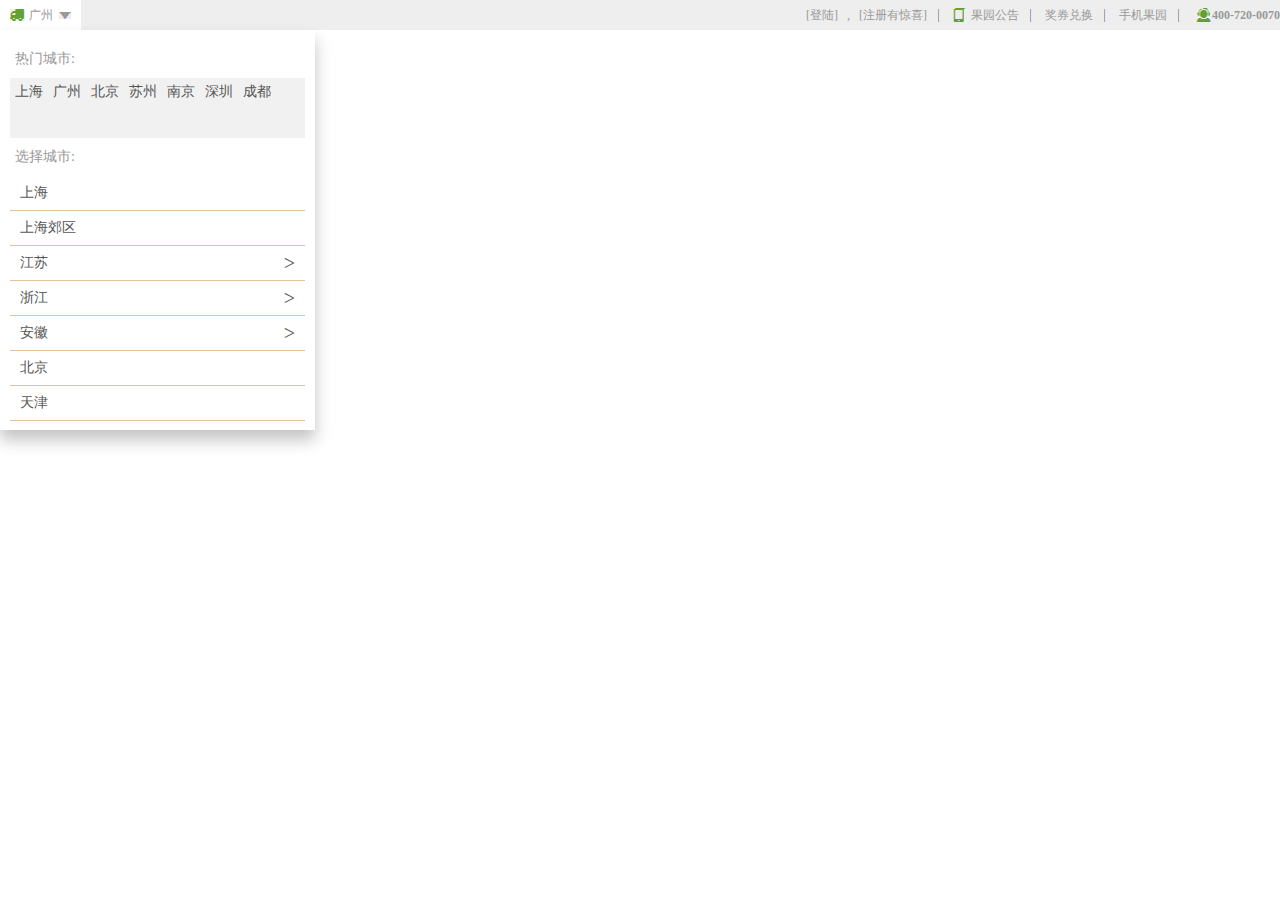
==== src/html/index.html @ c917e07a "导航开始" ====
<!DOCTYPE html>
<html lang="en">
<head>
	<meta charset="UTF-8">
	<title>天天果园首页</title>
	<link rel="stylesheet" type="text/css" href="../css/common.css">
	<link rel="stylesheet" type="text/css" href="../css/index.css">
	<style>
	
	</style>

	<script src="../assets/jquery-1.12.0.js"></script>
	<script src="../js/common.js"></script>
	<script>

	</script>
</head>
<body>
	<!---------------------------------------------head------------------>
	<div class="head">
		<div class="headcon">
			<div class="head-left">
				<i><img src="../img/car.jpg"></i>
				<span>广州</span>
				<b><img src="../img/sanjiao.jpg"></b>
			</div>
			<h4>400-720-0070</h4>
			<ul class="headnav">
				<li><a href="#">[登陆]</a> &nbsp   , &nbsp    [注册有惊喜]</li>
				<li class="hideli"><a href="#"><img src="../img/phone.jpg">果园公告</a>
					<div class="guoranhide">
                        <ul >
                                <li>
	                                <a href="http://www.fruitday.com/notice/detail/806" target="_blank"> 天天果园400热线系统升级恢复公告</a>
	                                <em>new</em>                            
                                </li>
                                <li>
	                                <a href="http://www.fruitday.com/notice/detail/805" target="_blank"> 天天果园400热线系统升级公告</a>
	                                <em>new</em>                            
                                </li>
                                <li>
	                                <a href="http://www.fruitday.com/notice/detail/804" target="_blank">全仓充值活动调整公告</a>
	                                <em>new</em>                            
                                </li>
                        </ul>
                        <div><a href="http://www.fruitday.com/notice" target="_blank">查看更多 &gt;</a>
                        </div>
                    </div>
				</li>
				<li><a href="#">奖券兑换</a></li>
				<li class="hideli"><a href="#">手机果园</a>
					<div class="shoujihide">
                        <div>
                            <span>下载果园app,即享果园特价商品</span>
                            
                        </div>
                        <dl>
                            <dt>
                                <img src="../img/guan_ewcode2.jpg" >
                            </dt>
                            <dd>
                                    <img src="../img/guan_btn01.jpg">
                                    <img src="../img/guan_btn02.jpg" alt="">                     
                            </dd>
                        </dl>
                        <dl>
                            <dt>
                                <img src="../img/guan_ewcode1.jpg" >
                            </dt>
                            <dd>
                                <span>关注果园微信</span>
                                优惠信息实时掌握
                            </dd>
                        </dl>
                    </div>
				</li>
			</ul>
            <div id="boxcity">
                <h5>热门城市:</h5>
                <ul class="hotcity">
                    <li>
                        <a href="#">上海</a>
                    </li>
                    <li>
                        <a href="#">广州</a>
                    </li>
                                 <li>
                        <a href="#">北京</a>
                    </li>
                                 <li>
                        <a href="#">苏州</a>
                    </li>
                                 <li>
                        <a href="#">南京</a>
                    </li>
                                 <li>
                        <a href="#">深圳</a>
                    </li>
                                        <li>
                        <a href="#">成都</a>
                    </li>
                </ul>
                <h5>选择城市:</h5>
                <ul class="choosecity">
                    <li>
                        <a href="#" data-id="106092">上海</a>
                    </li>
                    <li>
                        <a href="#" data-id="145855">上海郊区</a>
                    </li>
                    <li>
                        <a href="#" class="provicesel">
                            <span >
                            	>
                            </span>
                            江苏
                        </a>
                        <div class="citysel">
                                                        <a href="#" >常州</a>
                                                        <a href="#" >淮安</a>
                                                        <a href="#" >连云港</a>
                                                        <a href="#" >南京</a>
                                                        <a href="#" >南通</a>
                                                        <a href="#" >苏州</a>
                                                        <a href="#" >泰州</a>
                                                        <a href="#" >无锡</a>
                                                        <a href="#" >宿迁</a>
                                                        <a href="#" >徐州</a>
                                                        <a href="#" >盐城</a>
                                                        <a href="#" >扬州</a>
                                                        <a href="#" >镇江</a>
                                                    </div>
                    </li>
                    <li>
                        <a href="#" class="provicesel">
                            <span >
                            	>
                            </span>
                            浙江
                        </a>
                        <div class="citysel">
                                                        <a href="#">杭州</a>
                                                        <a href="#">湖州</a>
                                                        <a href="#">嘉兴</a>
                                                        <a href="#">金华</a>
                                                        <a href="#"">丽水</a>
                                                        <a href="#">宁波</a>
                                                        <a href="#">衢州</a>
                                                        <a href="#">绍兴</a>
                                                        <a href="#">台州</a>
                                                        <a href="#">温州</a>
                                                        <a href="#">舟山</a>
                        </div>
                    </li>
                    <li>
                        <a href="#" class="provicesel">
                            <span >
                            	>
                            </span>
                            安徽
                        </a>
                        <div class="citysel">
                                                        <a href="">安庆</a>
                                                        <a href="">蚌埠</a>
                                                        <a href="">亳州</a>
                                                        <a href="">池州</a>
                                                        <a href="">滁州</a>
                                                        <a href="">阜阳</a>
                                                        <a href="">合肥</a>
                                                        <a href="">淮北</a>
                                                        <a href="">淮南</a>
                                                        <a href="">黄山</a>
                                                        <a href="">六安</a>
                                                        <a href="">马鞍山</a>
                                                        <a href="">铜陵</a>
                                                        <a href="">芜湖</a>
                                                        <a href="">宿州</a>
                                                        <a href="">宣城</a>
                        </div>
                    </li>
                                                                                <li>
                        <a href="#" data-id="143949">北京</a>
                    </li>
                                                                                <li>
                        <a href="#" data-id="144005">天津</a>
                    </li>
                                                                                <li>
                        <a href="#" class="provicesel">
                            <span >
                            	>
                            </span>
                            河北
                        </a>
                        <div class="citysel">
                                                        <a href="#">石家庄</a>
                                                        <a href="#">廊坊</a>
                                                        <a href="#">承德</a>
                                                        <a href="#">唐山</a>
                                                        <a href="#">保定</a>
                                                        <a href="#">沧州</a>
                                                        <a href="#">邯郸</a>
                                                        <a href="#">衡水</a>
                                                        <a href="#">秦皇岛</a>
                                                        <a href="#">邢台</a>
                                                        <a href="#">张家口</a>
                        </div>
                    </li>
                    <li>
                        <a href="#" class="provicesel">
                            <span >
                            	>
                            </span>
                            广东
                        </a>
                        <div class="citysel">
                                                        <a href="#">深圳</a>
                                                        <a href="#">广州</a>
                                                        <a href="#">珠海</a>
                                                        <a href="#">汕头</a>
                                                        <a href="#">韶关</a>
                                                        <a href="#">佛山</a>
                                                        <a href="#">江门</a>
                                                        <a href="#">湛江</a>
                                                        <a href="#">茂名</a>
                                                        <a href="#">肇庆</a>
                                                        <a href="#">惠州</a>
                                                        <a href="#">梅州</a>
                                                        <a href="#">汕尾</a>
                                                        <a href="#">河源</a>
                                                        <a href="#">阳江</a>
                                                        <a href="#">清远</a>
                                                        <a href="#">东莞</a>
                                                        <a href="#">中山</a>
                                                        <a href="#">揭阳</a>
                                                        <a href="#">云浮</a>
                                                        <a href="#">潮州</a>
                        </div>
                    </li>
                    <li>
                        <a href="#" class="provicesel">
                            <span >
                            	>
                            </span>
                            四川
                        </a>
                        <div class="citysel">
                                                        <a href="">成都</a>
                                                        <a href="">巴中</a>
                                                        <a href="">达州</a>
                                                        <a href="">德阳</a>
                                                        <a href="">广安</a>
                                                        <a href="">广元</a>
                                                        <a href="">乐山</a>
                                                        <a href="">泸州</a>
                                                        <a href="">眉山</a>
                                                        <a href="">绵阳</a>
                                                        <a href="">南充</a>
                                                        <a href="">内江</a>
                                                        <a href="">遂宁</a>
                                                        <a href="">宜宾</a>
                                                        <a href="">资阳</a>
                                                        <a href="">自贡</a>
                                                        <a href="">雅安</a>
                        </div>
                    </li>
                    <li>
                        <a href="#">重庆</a>
                    </li>
                </ul>

            </div>
		</div>
	</div>

	<!---------------------------------------------nav------------------>

	<div class="nav">
		<div class="navcon">
			<h2>
				<a href="#"><img src="../img/logo.jpg"></a>
			</h2>
		</div>
	</div>








</body>
</html>
---- src/css/common.css ----
div,h1,h2,h3,h4,h5,h6,body,p,img,.headnav,li,table,tr,td,input,form,ol,dl,dd,dt,ul{margin:0;padding:0}
.headnav,li{list-style:none;}
a{text-decoration:none;}
body{font:12px "微软雅黑"}
h1,h2,h3,h4,h5,h6{font-weight:100;}
img{border:0;}

/**************************head***********************/
.head{width:100%;background:#eeeeee;}
.headcon{width:1280px ;margin: 0 auto; color: #999;height:30px ;position: relative;}
.head .head-left{width:81px ;height:30px ;float: left;text-align: center;line-height: 30px;}
.head .head-left i{position: absolute;left: 10px;top:2px;display: block; }
.head .head-left b{position: absolute;left: 59px;top:0px; display: block;}
.head .head-left:hover{background: #fff}
.head h4{float: right;line-height: 30px;font-weight: 800;background: url(../img/kefu.jpg) no-repeat left center;padding-left: 16px;}
.head .headnav{float: right;margin-right: 16px; }
.head .headnav .hideli {position: relative;}
.head .headnav .hideli .guoranhide{display:none;position: absolute;top: 30px;right: 0;width: 240px;max-height: 160px;padding: 10px 15px 5px;background: #fff;box-shadow: 0 10px 15px rgba(175,175,175,0.75);z-index: 10;overflow: hidden;}
.head .headnav .hideli .guoranhide li{width: 100%;height: 36px;border-bottom: 1px dashed #ddd;line-height: 36px;}
.head .headnav .hideli .guoranhide div{text-align: center;margin-bottom: 20px;line-height: 56px;}
.head .headnav .hideli .shoujihide{display:none;text-align: center;position: absolute;top: 30px;right: 0;width: 290px;height: 290px;padding: 10px 15px;background: #fff;box-shadow: 0 10px 15px rgba(175,175,175,0.75);z-index: 10;}
.head .headnav .hideli .shoujihide dl{margin:15px 0;padding-bottom: 15px;border-bottom: 1px solid #ddd;overflow: hidden;}
.head .headnav .hideli .shoujihide dt img{width: 100px;height: 100px;}
.head .headnav .hideli .shoujihide dd{float: right;width: 145px;}
.head .headnav .hideli .shoujihide dd img{margin:5px 0;}
.head .headnav .hideli .shoujihide dt{float: left;}
.head .headnav li {float: left;background: url(../img/libg.jpg) right center no-repeat;padding: 0 13px;line-height: 30px; }
.head .headnav li a{color: #999;}
.head .headnav li a:hover{text-decoration:underline;color: orange}
.head .headnav li img{float: left;margin-right:5px;margin-top: 8px }
.head .hideli:hover{background: #fff}
.head #boxcity{display: none; position: absolute;top: 30px;left: 0;width: 295px;height: 380px;padding: 10px;background: #fff;box-shadow: 0 10px 15px rgba(175,175,175,0.75);z-index: 10;overflow: auto;}
.head #boxcity  a{color:#555;font-size: 14px;}
.head #boxcity h5{color: #999;padding: 10px 5px;margin: 0;font-size: 14px;}
.head #boxcity .hotcity{background:#f1f1f1;height: 60px;}
.head #boxcity .hotcity li{float: left;margin:0 5px;padding: 5px 0;}
.head #boxcity .hotcity li a:hover{color: #23527c;text-decoration: underline;}
.head #boxcity .choosecity .citysel{display: none;}
.head #boxcity .choosecity  a{display: block;padding: 5px 10px;line-height: 24px;border-bottom: 1px solid #e2c299}
.head #boxcity .choosecity .citysel a{border-bottom: 1px dotted #e2c299}
.head #boxcity .choosecity span{float: right;font-size: 20px;}
.head #boxcity .choosecity a:hover{background:#eeeeee;color:#65a031;}
.head #boxcity .choosecity .citysel a:hover{background: #fff;}
/**************************nav***********************/
.nav{width:100%;background:#fff;}
.navcon{width:1280px ;margin: 0 auto;height:120px ;}
.navcon h2{padding: 23px 0 0 3px;float: left;margin-right: 48px;}
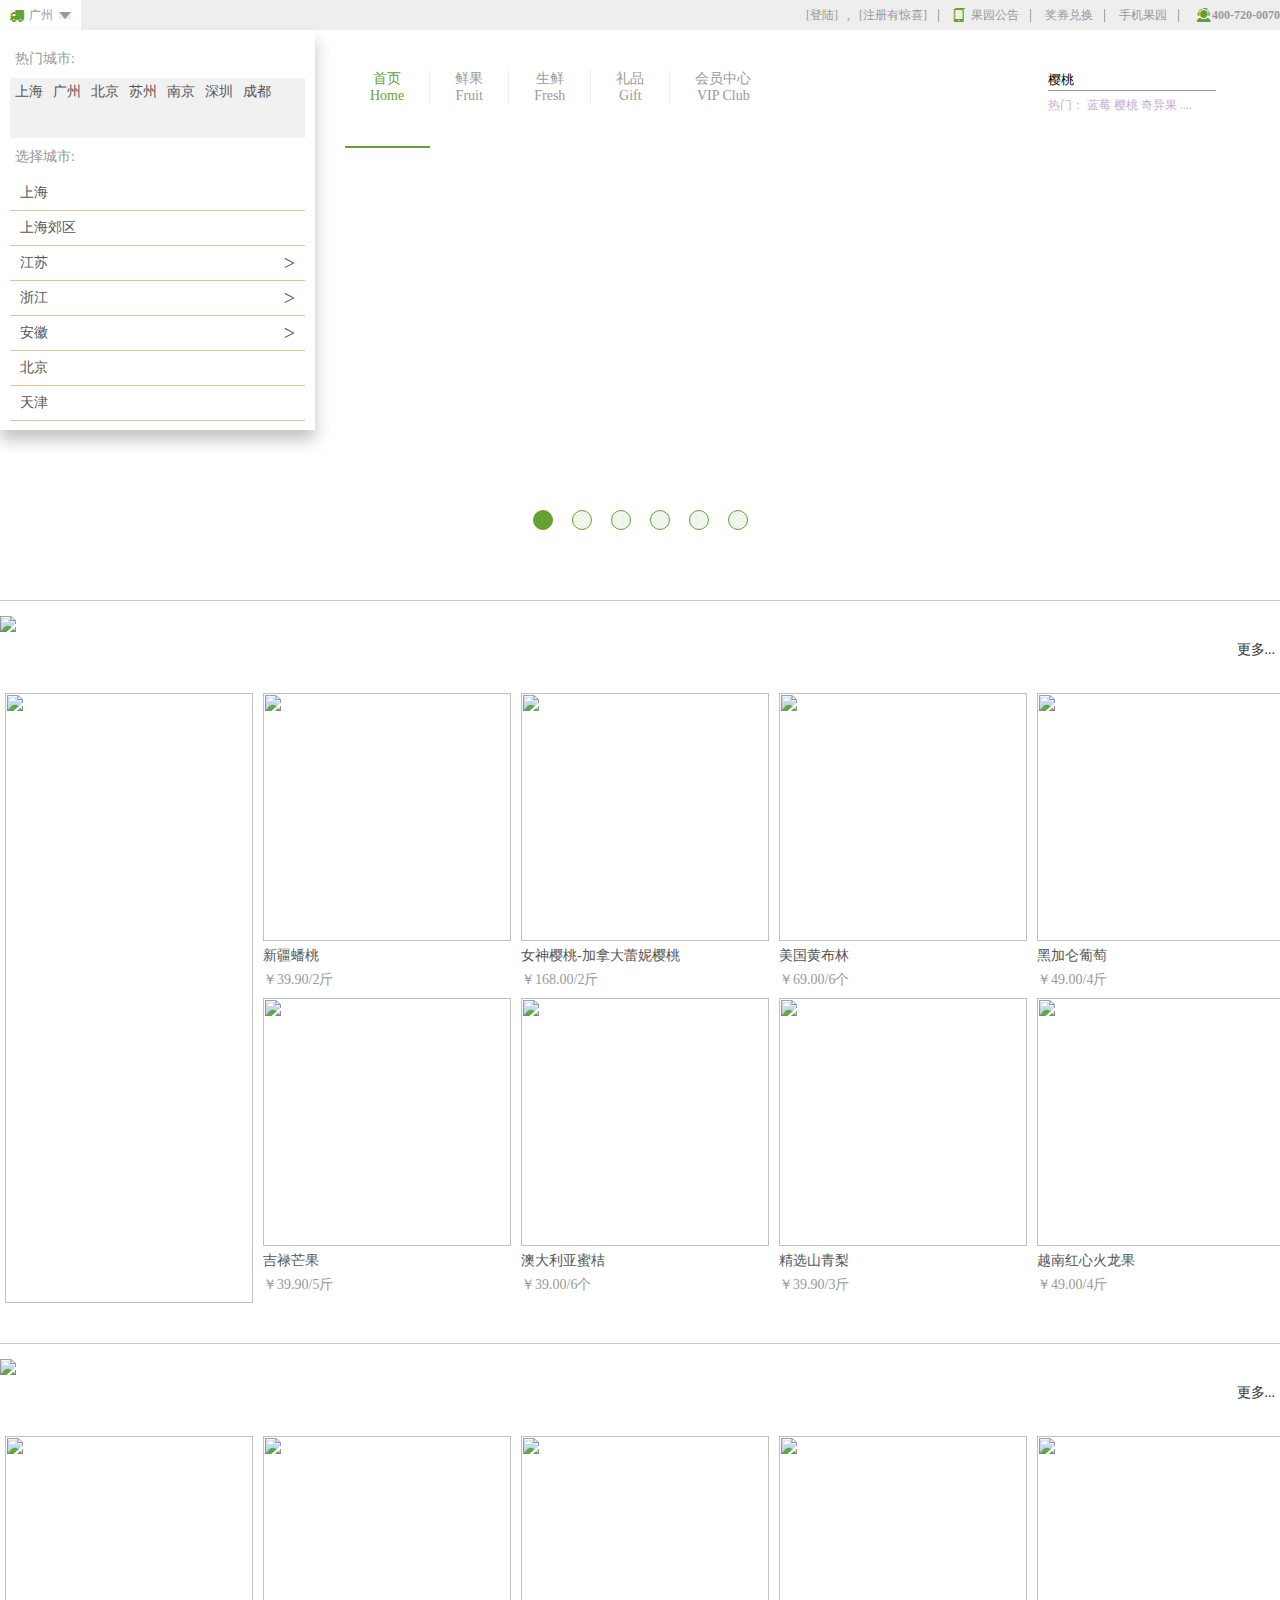
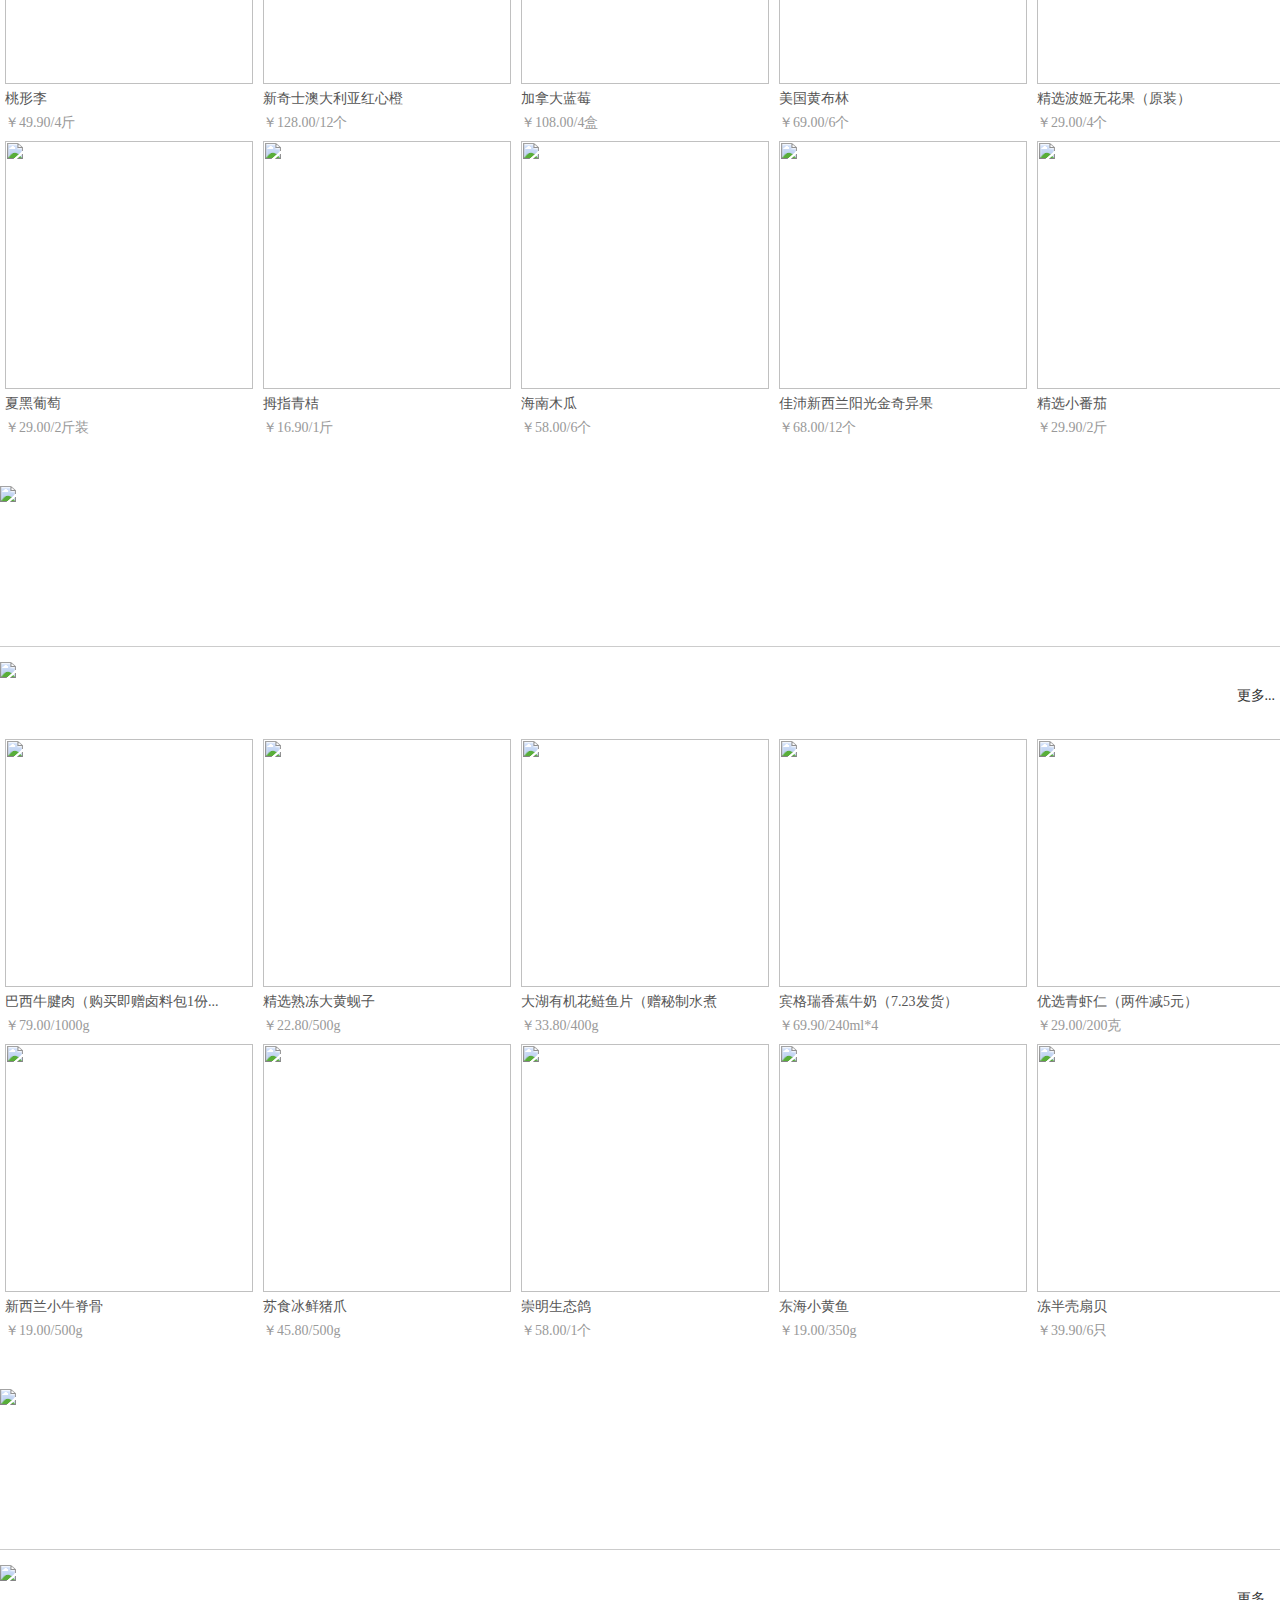
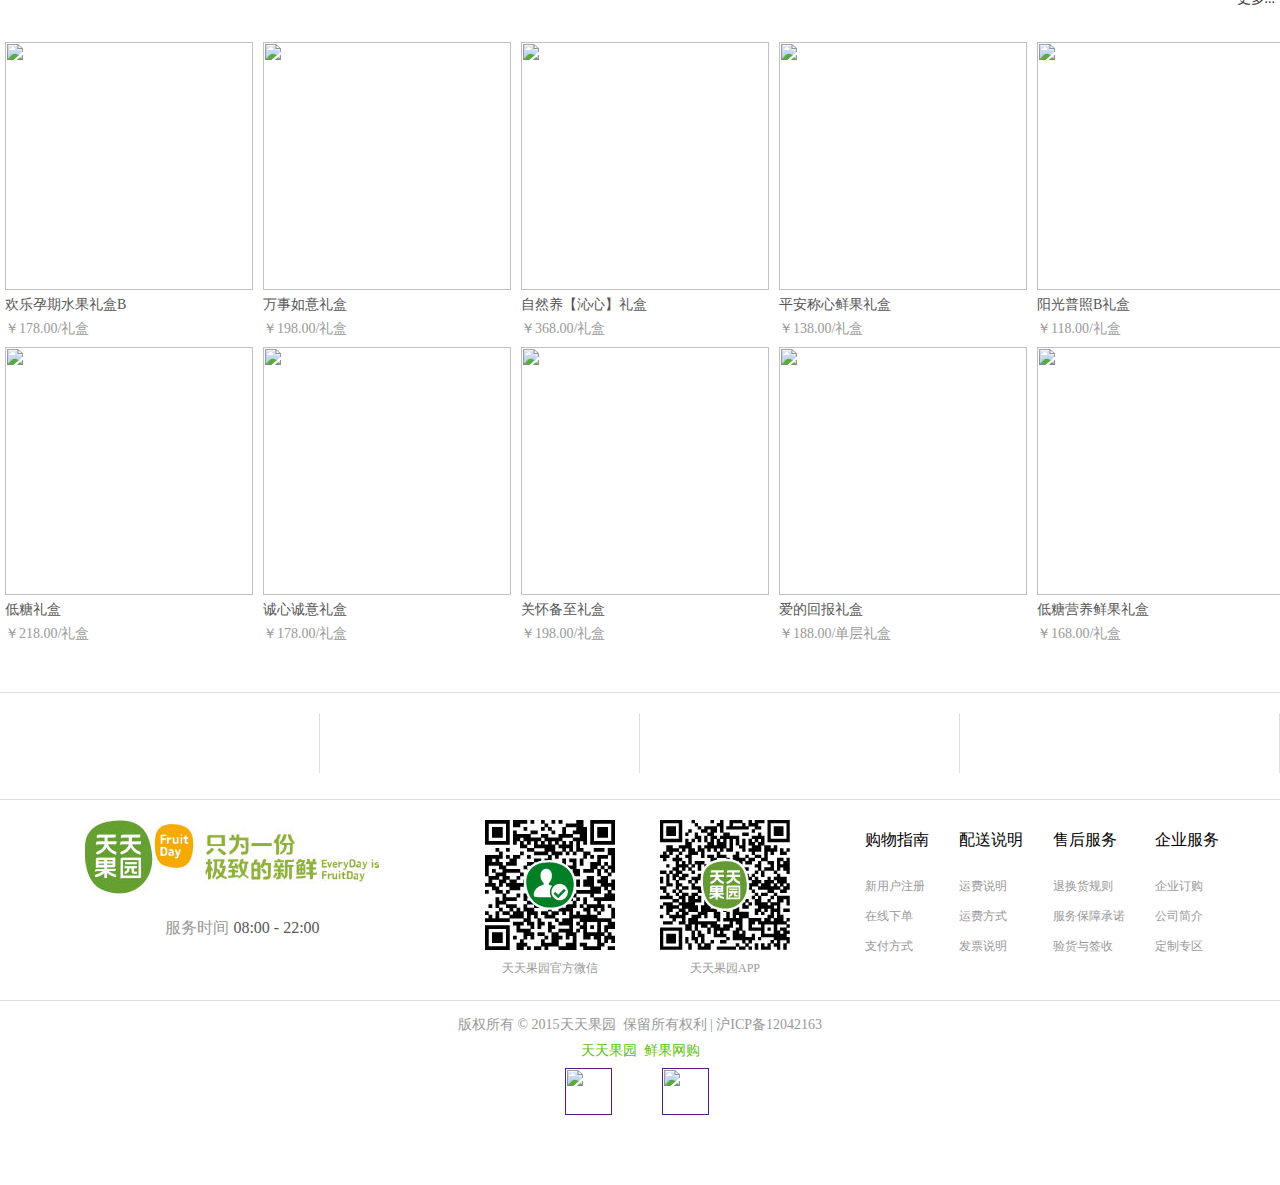
==== commit 8ea26815: "首页完成" ====
--- a/src/html/index.html
+++ b/src/html/index.html
@@ -3,6 +3,7 @@
 <head>
 	<meta charset="UTF-8">
 	<title>天天果园首页</title>
+	<!-- <link href="../css/bootstrap.min.css" rel="stylesheet">  -->
 	<link rel="stylesheet" type="text/css" href="../css/common.css">
 	<link rel="stylesheet" type="text/css" href="../css/index.css">
 	<style>
@@ -11,6 +12,7 @@
 
 	<script src="../assets/jquery-1.12.0.js"></script>
 	<script src="../js/common.js"></script>
+
 	<script>
 
 	</script>
@@ -21,7 +23,7 @@
 		<div class="headcon">
 			<div class="head-left">
 				<i><img src="../img/car.jpg"></i>
-				<span>广州</span>
+				<div id='address'>广州</div>
 				<b><img src="../img/sanjiao.jpg"></b>
 			</div>
 			<h4>400-720-0070</h4>
@@ -160,22 +162,22 @@
                             安徽
                         </a>
                         <div class="citysel">
-                                                        <a href="">安庆</a>
-                                                        <a href="">蚌埠</a>
-                                                        <a href="">亳州</a>
-                                                        <a href="">池州</a>
-                                                        <a href="">滁州</a>
-                                                        <a href="">阜阳</a>
-                                                        <a href="">合肥</a>
-                                                        <a href="">淮北</a>
-                                                        <a href="">淮南</a>
-                                                        <a href="">黄山</a>
-                                                        <a href="">六安</a>
-                                                        <a href="">马鞍山</a>
-                                                        <a href="">铜陵</a>
-                                                        <a href="">芜湖</a>
-                                                        <a href="">宿州</a>
-                                                        <a href="">宣城</a>
+                                                        <a href="#">安庆</a>
+                                                        <a href="#">蚌埠</a>
+                                                        <a href="#">亳州</a>
+                                                        <a href="#">池州</a>
+                                                        <a href="#">滁州</a>
+                                                        <a href="#">阜阳</a>
+                                                        <a href="#">合肥</a>
+                                                        <a href="#">淮北</a>
+                                                        <a href="#">淮南</a>
+                                                        <a href="#">黄山</a>
+                                                        <a href="#">六安</a>
+                                                        <a href="#">马鞍山</a>
+                                                        <a href="#">铜陵</a>
+                                                        <a href="#">芜湖</a>
+                                                        <a href="#">宿州</a>
+                                                        <a href="#">宣城</a>
                         </div>
                     </li>
                                                                                 <li>
@@ -244,23 +246,23 @@
                             四川
                         </a>
                         <div class="citysel">
-                                                        <a href="">成都</a>
-                                                        <a href="">巴中</a>
-                                                        <a href="">达州</a>
-                                                        <a href="">德阳</a>
-                                                        <a href="">广安</a>
-                                                        <a href="">广元</a>
-                                                        <a href="">乐山</a>
-                                                        <a href="">泸州</a>
-                                                        <a href="">眉山</a>
-                                                        <a href="">绵阳</a>
-                                                        <a href="">南充</a>
-                                                        <a href="">内江</a>
-                                                        <a href="">遂宁</a>
-                                                        <a href="">宜宾</a>
-                                                        <a href="">资阳</a>
-                                                        <a href="">自贡</a>
-                                                        <a href="">雅安</a>
+                                                        <a href="#">成都</a>
+                                                        <a href="#">巴中</a>
+                                                        <a href="#">达州</a>
+                                                        <a href="#">德阳</a>
+                                                        <a href="#">广安</a>
+                                                        <a href="#">广元</a>
+                                                        <a href="#">乐山</a>
+                                                        <a href="#">泸州</a>
+                                                        <a href="#">眉山</a>
+                                                        <a href="#">绵阳</a>
+                                                        <a href="#">南充</a>
+                                                        <a href="#">内江</a>
+                                                        <a href="#">遂宁</a>
+                                                        <a href="#">宜宾</a>
+                                                        <a href="#">资阳</a>
+                                                        <a href="#">自贡</a>
+                                                        <a href="#">雅安</a>
                         </div>
                     </li>
                     <li>
@@ -279,13 +281,708 @@
 			<h2>
 				<a href="#"><img src="../img/logo.jpg"></a>
 			</h2>
+            <ul>
+                <li class="firstli">
+                    <a href="http://www.fruitday.com/">
+                        首页
+                        <span>Home</span>
+                    </a> 
+                </li>
+                <li >
+                    <a href="http://www.fruitday.com/prolist/index/40" target="_blank">
+                        鲜果
+                        <span>Fruit</span>
+                    </a> 
+                </li>
+                <li >
+                    <a href="http://www.fruitday.com/prolist/index/277" target="_blank">
+                        生鲜
+                        <span>Fresh</span>
+                    </a>
+                    
+                </li>
+                <li >
+                    <a href="http://www.fruitday.com/prolist/index/43" target="_blank">
+                        礼品
+                        <span>Gift</span>
+                    </a>
+                    
+                </li>
+                <li class="lastli">
+                    <a href="http://www.fruitday.com/member/center" target="_blank">
+                        会员中心
+                        <span>VIP Club</span>
+                    </a>
+                    
+                </li>
+            </ul>
+            <div class="nav-right">
+            	
+                <div class="search">
+                    <input type="text"  value="樱桃">
+                    <input type='button' class="searchbutton">
+                    <div class="hotsearch">
+                        热门：
+                        <a href="http://www.fruitday.com/prolist/search/%E8%93%9D%E8%8E%93" target="_blank">蓝莓</a>
+                        <a href="http://www.fruitday.com/prolist/search/%E6%A8%B1%E6%A1%83" target="_blank">樱桃</a>
+                        <a href="http://www.fruitday.com/prolist/search/%E5%A5%87%E5%BC%82%E6%9E%9C" target="_blank">奇异果</a>
+                        <a href="http://www.fruitday.com/prolist/search/%E8%8D%94%E6%9E%9D" target="_blank">....</a>
+                    </div>                                    
+                </div>
+                <div class="buycar">
+                	
+                </div>
+            </div>
 		</div>
 	</div>
 
 
-
-
-
+	<!-------------------------------banner---------------------------->
+	<div id='indexbanner'>
+		<ul class="lunboul">
+			<li><a href="#"><img src="../img/banner1.jpg"></a></li>
+			<li><a href="#"><img src="../img/banner2.jpg"></a></li>
+			<li><a href="#"><img src="../img/banner3.jpg"></a></li>
+			<li><a href="#"><img src="../img/banner4.jpg"></a></li>
+			<li><a href="#"><img src="../img/banner5.jpg"></a></li>
+			<li><a href="#"><img src="../img/banner6.jpg"></a></li>
+		</ul>
+		<ul class='slidebtn'>
+			<li class="active">&nbsp;</li>
+			<li>&nbsp;</li>
+			<li>&nbsp;</li>
+			<li>&nbsp;</li>
+			<li>&nbsp;</li>
+			<li>&nbsp;</li>
+		</ul>
+	</div>
+
+	<!-------------------------------lazy---------------------------->
+	<div class="lazy">
+		<div class="lazycon">
+			<a href="#"><img src="../img/lazy1.jpg" alt=""></a>
+			<a href="#"><img src="../img/lazy2.jpg" alt=""></a>
+			<a href="#"><img src="../img/lazy3.jpg" alt=""></a>
+			<a href="#"><img class='lastimg' src="../img/lazy4.jpg" alt=""></a>
+		</div>
+	</div>
+
+	<!-------------------------------fruitintr---------------------------->
+	<div class="fruitintr">
+		<img src="../img/guan_t1.png">
+		<a href="#">更多...</a>
+	</div>
+	<!-------------------------------fruit-tui---------------------------->
+	<div class="fruit-tui">
+		<dl>
+			<dt><a class="biga" href="#"><img class="bigimg" src="../img/guoran_1.jpg" alt=""></a></dt>
+			
+		</dl>
+		<dl>
+			<dt><a href="#"><img src="../img/guoran_2.jpg" alt=""></a></dt>
+			<dd>				
+                <div class="s-name">
+                    新疆蟠桃
+                </div>
+                <div class="s-unit">
+                    ￥39.90/2斤
+                </div>
+                <div class="click-buycar">
+                </div>
+			</dd>
+		</dl>
+		<dl>
+			<dt><a href="#"><img src="../img/guoran_3.jpg" alt=""></a></dt>
+			<dd>
+				
+                    <div class="s-name">
+                        女神樱桃-加拿大蕾妮樱桃
+                    </div>
+                    <div class="s-unit">
+                        ￥168.00/2斤
+                    </div>
+                    <div class="click-buycar">
+            		</div>
+			</dd>
+		</dl>
+		<dl>
+			<dt><a href="#"><img src="../img/guoran_4.jpg" alt=""></a></dt>
+			<dd>
+                <div class="s-name">
+                    美国黄布林
+                </div>
+                <div class="s-unit">
+                    ￥69.00/6个
+                </div>
+                <div class="click-buycar">
+            		</div>
+			</dd>
+		</dl>
+		<dl>
+			<dt><a href="#"><img src="../img/guoran_5.jpg" alt=""></a></dt>
+			<dd>
+                    <div class="s-name">
+                        黑加仑葡萄
+                    </div>
+                    <div class="s-unit">
+                        ￥49.00/4斤
+                    </div>
+                    <div class="click-buycar">
+            		</div>
+			</dd>
+		</dl>
+		<dl>
+			<dt><a href="#"><img src="../img/guoran_6.jpg" alt=""></a></dt>
+			<dd>
+                    <div class="s-name">
+                        吉禄芒果
+                    </div>
+                    <div class="s-unit">
+                        ￥39.90/5斤
+                    </div>
+                    <div class="click-buycar">
+            		</div>
+			</dd>
+		</dl>
+		<dl>
+			<dt><a href="#"><img src="../img/guoran_7.jpg" alt=""></a></dt>
+			<dd>
+				 <div class="s-name">
+                        澳大利亚蜜桔
+                    </div>
+                    <div class="s-unit">
+                        ￥39.00/6个
+                    </div>
+                    <div class="click-buycar">
+            		</div>
+			</dd>
+		</dl>
+		<dl>
+			<dt><a href="#"><img src="../img/guoran_8.jpg" alt=""></a></dt>
+			<dd>
+
+                    <div class="s-name">
+                        精选山青梨
+                    </div>
+                    <div class="s-unit">
+                        ￥39.90/3斤
+                    </div>
+                    <div class="click-buycar">
+            		</div>
+			</dd>
+		</dl>
+		<dl>
+			<dt><a href="#"><img src="../img/guoran_9.jpg" alt=""></a></dt>
+			<dd>
+                    <div class="s-name">
+                        越南红心火龙果
+                    </div>
+                    <div class="s-unit">
+                        ￥49.00/4斤
+                    </div>
+                    <div class="click-buycar">
+            		</div>
+			</dd>
+		</dl>
+	</div>
+	<!-------------------------------fruitintr---------------------------->
+	<div class="fruitintr">
+		<img src="../img/guan_t2.png">
+		<a href="#">更多...</a>
+	</div>
+
+	<!-------------------------------fruit-tui---------------------------->
+	<div class="fruit-tui">
+		<dl>
+			<dt><a href="#"><img src="../img/xianguo_1.jpg" alt=""></a></dt>
+			<dd>				
+                <div class="s-name">
+                    桃形李
+                </div>
+                <div class="s-unit">
+                    ￥49.90/4斤
+                </div>
+                <div class="click-buycar">
+            		</div>
+			</dd>
+		</dl>
+		<dl>
+			<dt><a href="#"><img src="../img/xianguo_2.jpg" alt=""></a></dt>
+			<dd>				
+                <div class="s-name">
+                    新奇士澳大利亚红心橙
+                </div>
+                <div class="s-unit">
+                    ￥128.00/12个
+                </div>
+                <div class="click-buycar">
+            		</div>   
+			</dd>
+		</dl>
+		<dl>
+			<dt><a href="#"><img src="../img/xianguo_3.jpg" alt=""></a></dt>
+			<dd>
+				
+                    <div class="s-name">
+                        加拿大蓝莓
+                    </div>
+                    <div class="s-unit">
+                        ￥108.00/4盒
+                    </div>
+                    <div class="click-buycar">
+            		</div>
+			</dd>
+		</dl>
+		<dl>
+			<dt><a href="#"><img src="../img/xianguo_4.jpg" alt=""></a></dt>
+			<dd>
+                <div class="s-name">
+                    美国黄布林
+                </div>
+                <div class="s-unit">
+                    ￥69.00/6个
+                </div>
+                <div class="click-buycar">
+            		</div>
+			</dd>
+		</dl>
+		<dl>
+			<dt><a href="#"><img src="../img/xianguo_5.jpg" alt=""></a></dt>
+			<dd>
+                    <div class="s-name">
+                       精选波姬无花果（原装）
+                    </div>
+                    <div class="s-unit">
+                        ￥29.00/4个
+                    </div>
+                    <div class="click-buycar">
+            		</div>
+			</dd>
+		</dl>
+		<dl>
+			<dt><a href="#"><img src="../img/xianguo_6.jpg" alt=""></a></dt>
+			<dd>
+                    <div class="s-name">
+                        夏黑葡萄
+                    </div>
+                    <div class="s-unit">
+                        ￥29.00/2斤装
+                    </div>
+                    <div class="click-buycar">
+            		</div>
+			</dd>
+		</dl>
+		<dl>
+			<dt><a href="#"><img src="../img/xianguo_7.jpg" alt=""></a></dt>
+			<dd>
+				 <div class="s-name">
+                        拇指青桔 
+                    </div>
+                    <div class="s-unit">
+                        ￥16.90/1斤
+                    </div>
+                    <div class="click-buycar">
+            		</div>
+			</dd>
+		</dl>
+		<dl>
+			<dt><a href="#"><img src="../img/xianguo_8.jpg" alt=""></a></dt>
+			<dd>
+
+                    <div class="s-name">
+                        海南木瓜
+                    </div>
+                    <div class="s-unit">
+                        ￥58.00/6个
+                    </div>
+                    <div class="click-buycar">
+            		</div>
+			</dd>
+		</dl>
+		<dl>
+			<dt><a href="#"><img src="../img/xianguo_9.jpg" alt=""></a></dt>
+			<dd>
+                    <div class="s-name">
+                        佳沛新西兰阳光金奇异果
+                    </div>
+                    <div class="s-unit">
+                        ￥68.00/12个
+                    </div>
+                    <div class="click-buycar">
+            		</div>
+			</dd>
+		</dl>
+		<dl>
+			<dt><a href="#"><img src="../img/xianguo_10.jpg" alt=""></a></dt>
+			<dd>				
+                <div class="s-name">
+                    精选小番茄 
+                </div>
+                <div class="s-unit">
+                    ￥29.90/2斤
+                </div>
+                <div class="click-buycar">
+            		</div>
+			</dd>
+		</dl>
+	</div>
+	<!-------------------------------fruitad---------------------------->
+	<div class="fruitad">
+		<a href="#"><img src="../img/ad_1.jpg"></a>
+	</div>
+	<!-------------------------------fruitintr---------------------------->
+	<div class="fruitintr">
+		<img src="../img/guan_t3.png">
+		<a href="#">更多...</a>
+	</div>
+	<!-------------------------------fruit-tui---------------------------->
+	<div class="fruit-tui">
+		<dl>
+			<dt><a href="#"><img src="../img/meat_1.jpg" alt=""></a></dt>
+			<dd>				
+                <div class="s-name">
+                    巴西牛腱肉（购买即赠卤料包1份...
+                </div>
+                <div class="s-unit">
+                    ￥79.00/1000g 
+                </div>
+                <div class="click-buycar">
+            		</div>
+			</dd>
+		</dl>
+		<dl>
+			<dt><a href="#"><img src="../img/meat_2.jpg" alt=""></a></dt>
+			<dd>				
+                <div class="s-name">
+                    精选熟冻大黄蚬子
+                </div>
+                <div class="s-unit">
+                    ￥22.80/500g 
+                </div>
+                <div class="click-buycar">
+            		</div>   
+			</dd>
+		</dl>
+		<dl>
+			<dt><a href="#"><img src="../img/meat_3.jpg" alt=""></a></dt>
+			<dd>
+				
+                    <div class="s-name">
+                        大湖有机花鲢鱼片（赠秘制水煮
+                    </div>
+                    <div class="s-unit">
+                        ￥33.80/400g 
+                    </div>
+                    <div class="click-buycar">
+            		</div>
+			</dd>
+		</dl>
+		<dl>
+			<dt><a href="#"><img src="../img/meat_4.jpg" alt=""></a></dt>
+			<dd>
+                <div class="s-name">
+                    宾格瑞香蕉牛奶（7.23发货）
+                </div>
+                <div class="s-unit">
+                    ￥69.90/240ml*4
+                </div>
+                <div class="click-buycar">
+            		</div>
+			</dd>
+		</dl>
+		<dl>
+			<dt><a href="#"><img src="../img/meat_5.jpg" alt=""></a></dt>
+			<dd>
+                    <div class="s-name">
+                       优选青虾仁（两件减5元）
+                    </div>
+                    <div class="s-unit">
+                        ￥29.00/200克
+                    </div>
+                    <div class="click-buycar">
+            		</div>
+			</dd>
+		</dl>
+		<dl>
+			<dt><a href="#"><img src="../img/meat_6.jpg" alt=""></a></dt>
+			<dd>
+                    <div class="s-name">
+                        新西兰小牛脊骨 
+                    </div>
+                    <div class="s-unit">
+                        ￥19.00/500g
+                    </div>
+                    <div class="click-buycar">
+            		</div>
+			</dd>
+		</dl>
+		<dl>
+			<dt><a href="#"><img src="../img/meat_7.jpg" alt=""></a></dt>
+			<dd>
+				 <div class="s-name">
+                        苏食冰鲜猪爪  
+                    </div>
+                    <div class="s-unit">
+                        ￥45.80/500g 
+                    </div>
+                    <div class="click-buycar">
+            		</div>
+			</dd>
+		</dl>
+		<dl>
+			<dt><a href="#"><img src="../img/meat_8.jpg" alt=""></a></dt>
+			<dd>
+
+                    <div class="s-name">
+                        崇明生态鸽 
+                    </div>
+                    <div class="s-unit">
+                        ￥58.00/1个
+                    </div>
+                    <div class="click-buycar">
+            		</div>
+			</dd>
+		</dl>
+		<dl>
+			<dt><a href="#"><img src="../img/meat_9.jpg" alt=""></a></dt>
+			<dd>
+                    <div class="s-name">
+                        东海小黄鱼
+                    </div>
+                    <div class="s-unit">
+                        ￥19.00/350g
+                    </div>
+                    <div class="click-buycar">
+            		</div>
+			</dd>
+		</dl>
+		<dl>
+			<dt><a href="#"><img src="../img/meat_10.jpg" alt=""></a></dt>
+			<dd>				
+                <div class="s-name">
+                    冻半壳扇贝 
+                </div>
+                <div class="s-unit">
+                    ￥39.90/6只
+                </div>
+                <div class="click-buycar">
+            		</div>
+			</dd>
+		</dl>
+	</div>
+	<!-------------------------------fruitad---------------------------->
+	<div class="fruitad">
+		<a href="#"><img src="../img/ad_2.jpg"></a>
+	</div>
+	<!-------------------------------fruitintr---------------------------->
+	<div class="fruitintr">
+		<img src="../img/guan_t4.png">
+		<a href="#">更多...</a>
+	</div>
+		<!-------------------------------fruit-tui---------------------------->
+	<div class="fruit-tui">
+		<dl>
+			<dt><a href="#"><img src="../img/giftcar_1.jpg" alt=""></a></dt>
+			<dd>				
+                <div class="s-name">
+                    欢乐孕期水果礼盒B 
+                </div>
+                <div class="s-unit">
+                    ￥178.00/礼盒  
+                </div>
+                <div class="click-buycar">
+            		</div>
+			</dd>
+		</dl>
+		<dl>
+			<dt><a href="#"><img src="../img/giftcar_2.jpg" alt=""></a></dt>
+			<dd>				
+                <div class="s-name">
+                    万事如意礼盒 
+                </div>
+                <div class="s-unit">
+                    ￥198.00/礼盒  
+                </div>
+                <div class="click-buycar">
+            		</div>   
+			</dd>
+		</dl>
+		<dl>
+			<dt><a href="#"><img src="../img/giftcar_3.jpg" alt=""></a></dt>
+			<dd>
+				
+                    <div class="s-name">
+                        自然养【沁心】礼盒 
+                    </div>
+                    <div class="s-unit">
+                        ￥368.00/礼盒 
+                    </div>
+                    <div class="click-buycar">
+            		</div>
+			</dd>
+		</dl>
+		<dl>
+			<dt><a href="#"><img src="../img/giftcar_4.jpg" alt=""></a></dt>
+			<dd>
+                <div class="s-name">
+                    平安称心鲜果礼盒
+                </div>
+                <div class="s-unit">
+                    ￥138.00/礼盒
+                </div>
+                <div class="click-buycar">
+            		</div>
+			</dd>
+		</dl>
+		<dl>
+			<dt><a href="#"><img src="../img/giftcar_5.jpg" alt=""></a></dt>
+			<dd>
+                    <div class="s-name">
+                       阳光普照B礼盒 
+                    </div>
+                    <div class="s-unit">
+                        ￥118.00/礼盒
+                    </div>
+                    <div class="click-buycar">
+            		</div>
+			</dd>
+		</dl>
+		<dl>
+			<dt><a href="#"><img src="../img/giftcar_6.jpg" alt=""></a></dt>
+			<dd>
+                    <div class="s-name">
+                        低糖礼盒  
+                    </div>
+                    <div class="s-unit">
+                        ￥218.00/礼盒 
+                    </div>
+                    <div class="click-buycar">
+            		</div>
+			</dd>
+		</dl>
+		<dl>
+			<dt><a href="#"><img src="../img/giftcar_7.jpg" alt=""></a></dt>
+			<dd>
+				 <div class="s-name">
+                        诚心诚意礼盒   
+                    </div>
+                    <div class="s-unit">
+                        ￥178.00/礼盒 
+                    </div>
+                    <div class="click-buycar">
+            		</div>
+			</dd>
+		</dl>
+		<dl>
+			<dt><a href="#"><img src="../img/giftcar_8.jpg" alt=""></a></dt>
+			<dd>
+
+                    <div class="s-name">
+                       关怀备至礼盒 
+                    </div>
+                    <div class="s-unit">
+                        ￥198.00/礼盒
+                    </div>
+                    <div class="click-buycar">
+            		</div>
+			</dd>
+		</dl>
+		<dl>
+			<dt><a href="#"><img src="../img/giftcar_9.jpg" alt=""></a></dt>
+			<dd>
+                    <div class="s-name">
+                        爱的回报礼盒 
+                    </div>
+                    <div class="s-unit">
+                        ￥188.00/单层礼盒
+                    </div>
+                    <div class="click-buycar">
+            		</div>
+			</dd>
+		</dl>
+		<dl>
+			<dt><a href="#"><img src="../img/giftcar_10.jpg" alt=""></a></dt>
+			<dd>				
+                <div class="s-name">
+                    低糖营养鲜果礼盒 
+                </div>
+                <div class="s-unit">
+                    ￥168.00/礼盒 
+                </div>
+                <div class="click-buycar">
+            		</div>
+			</dd>
+		</dl>
+	</div>
+	<!------------------------------liucheng---------------------------->
+	<div class="liucheng">
+		<ul>
+			<li class="list1"></li>
+			<li class="list2"></li>
+			<li class="list3"></li>
+			<li class="list4"></li>
+		</ul>
+	</div>
+	<!------------------------------foot-link---------------------------->
+	<div class="foot-link">
+		<div class="block4">
+                <div class="logo"></div>
+                <div class="tel"><img src="../img/guan_tel.png" alt=""></div>
+                <div class="servertime"><span class="font-color">服务时间</span> 08:00 - 22:00</div>
+        </div>
+        <ul class="block2 ">
+                <li><img src="../img/guan_ewcode1.jpg"><span>天天果园官方微信</span></li>
+                <li><img src="../img/guan_ewcode2.jpg"><span>天天果园APP</span></li>
+        </ul>
+        <ul class="block3">
+                <li><h4>购物指南</h4><a href="#">新用户注册</a><a href="#">在线下单</a><a href="#">支付方式</a></li>
+                <li><h4>配送说明</h4><a href="#">运费说明</a><a href="#">运费方式</a><a href="#">发票说明</a></li>
+                <li><h4>售后服务</h4><a href="#">退换货规则</a><a href="#">服务保障承诺</a><a href="#">验货与签收</a></li>
+                <li><h4>企业服务</h4><a href="#">企业订购</a><a href="#">公司简介</a><a href="#">定制专区</a></li>
+        </ul>
+	</div>
+    <!------------------------------foot-foot---------------------------->
+    <div class="foot-foot">
+        <p >版权所有 © 2015天天果园&nbsp;&nbsp;保留所有权利 | 沪ICP备12042163</p>
+        <p class="p2">天天果园&nbsp;&nbsp;鲜果网购</p>
+        <p class="p3"><a href=""><img src="../img/guan_shgs.gif" alt=""><img src="../img/guan_wgdjp.png" alt=""></a></p>
+    </div>
+
+    <!------------------------------fixfoot---------------------------->
+    <div  class="toolbarfoot" >
+        <a href="#" class="kq"></a>
+        <a href="#" class="kf"></a>
+        <a href="#" class="return-top"></a>
+    </div>
+     <!------------------------------buycar---------------------------->
+    <div  id="buycar" >
+        
+        <div class="shop-top">
+                <img src="../img/cha.png" alt="">
+        </div>
+        <div class="shop-content">
+            <div class="succese"><div class="succese-p"></div>加入购物车成功！</div>
+            <!-- <p class="row2">
+                购物车中共
+                <em class="cartcount">134</em>
+                件商品 | 商品小计
+                <em class="cartprice">￥14521.80</em>
+            </p>
+            <div class="buy clearfix">
+                <div class="fr-buy pull-left">
+                    <a href="javascript:void(0);" onclick="closeCart();" class="btn btn-primary btn-lg active" role="button" title="点击此按钮，到下一步确认购买信息">继续购物</a>
+                </div>
+                <div class="fr-add pull-left">
+                    <a href="/cart" class="btn btn-primary btn-lg active" title="加入购物车" role="button">
+                        去结算
+                    </a></div>
+            </div>
+             -->
+        </div>
+
+    </div>
+    <div class="overlay">
+    </div>
 
 
 
--- a/src/css/common.css
+++ b/src/css/common.css
@@ -9,8 +9,8 @@
 .head{width:100%;background:#eeeeee;}
 .headcon{width:1280px ;margin: 0 auto; color: #999;height:30px ;position: relative;}
 .head .head-left{width:81px ;height:30px ;float: left;text-align: center;line-height: 30px;}
-.head .head-left i{position: absolute;left: 10px;top:2px;display: block; }
-.head .head-left b{position: absolute;left: 59px;top:0px; display: block;}
+.head .head-left i{position: absolute;left: 10px;top:10px;display: block; }
+.head .head-left b{position: absolute;left: 59px;top:12px; display: block;}
 .head .head-left:hover{background: #fff}
 .head h4{float: right;line-height: 30px;font-weight: 800;background: url(../img/kefu.jpg) no-repeat left center;padding-left: 16px;}
 .head .headnav{float: right;margin-right: 16px; }
@@ -26,7 +26,7 @@
 .head .headnav .hideli .shoujihide dt{float: left;}
 .head .headnav li {float: left;background: url(../img/libg.jpg) right center no-repeat;padding: 0 13px;line-height: 30px; }
 .head .headnav li a{color: #999;}
-.head .headnav li a:hover{text-decoration:underline;color: orange}
+.head .headnav li a:hover{text-decoration:underline;color: orange;float: left;}
 .head .headnav li img{float: left;margin-right:5px;margin-top: 8px }
 .head .hideli:hover{background: #fff}
 .head #boxcity{display: none; position: absolute;top: 30px;left: 0;width: 295px;height: 380px;padding: 10px;background: #fff;box-shadow: 0 10px 15px rgba(175,175,175,0.75);z-index: 10;overflow: auto;}
@@ -44,4 +44,54 @@
 /**************************nav***********************/
 .nav{width:100%;background:#fff;}
 .navcon{width:1280px ;margin: 0 auto;height:120px ;}
-.navcon h2{padding: 23px 0 0 3px;float: left;margin-right: 48px;}+.navcon h2{padding: 23px 0 0 3px;float: left;margin-right: 48px;}
+.navcon ul li a{text-align: center;padding: 0 25px;margin: 40px 0;color: #999;border-right: 1px solid #eee;float: left;font-size: 14px;}
+.nav ul li a span{display:block;}
+.nav ul li a:hover{background: #eee;text-decoration: none;}
+.nav ul .firstli a{color:#64a131;}
+.nav ul .firstli{border-bottom: 2px solid #64a131;height: 116px;overflow: hidden;float: left;}
+.nav ul .lastli a{border:0;}
+.nav .nav-right{margin-top: 40px;float: right;}
+.nav .nav-right .search{float: left;width: 180px;}
+.nav .nav-right .search input{border:none;float: left;width: 144px;border-bottom: 1px solid #999999;height: 20px;outline: none; }
+.nav .nav-right .search .searchbutton{float: left;background: #fff url(../img/search.jpg) no-repeat ;borde:none;width: 24px;height: 21px;}
+.nav .nav-right .search .hotsearch{float: left;color:#c2b0d3;margin-top:6px;}
+.nav .nav-right .search .hotsearch a{color:#c2b0d3;}
+.nav .nav-right .buycar{width: 37px;height: 40px;float: right;background:  url(../img/buycar.jpg);margin-right: 15px;}
+/****************************liucheng*************************/
+.liucheng {width: 1280px;margin: 0 auto;height: 66px;padding: 20px 0;border-top: 1px solid #ddd;border-bottom: 1px solid #ddd;}
+.liucheng li{width: 319px;height: 60px;border-right: 1px solid #ddd;text-align: center;float: left;}
+.liucheng .list1{background: url(../img/icon.png) 40px 0 no-repeat}
+.liucheng .list2{background: url(../img/icon.png) 40px -60px no-repeat;}
+.liucheng .list3{background: url(../img/icon.png) 40px -120px no-repeat;}
+.liucheng .list4{background: url(../img/icon.png) 40px -180px no-repeat;}
+/****************************foot-link*************************/
+.foot-link {width: 1280px;margin: 0 auto;padding: 20px 0;margin-bottom: 15px;border-bottom: 1px solid #ddd;min-height: 160px;}
+.foot-link .block4{float: left;margin: 0 85px;width: 315px;height: 145px;text-align: center;}
+.foot-link .block4 .logo{background: url(../img/logo.jpg) no-repeat;width: 315px;height: 82px;}
+.foot-link .block4 .tel{margin: 8px 0 8px 80px;overflow: hidden;}
+.foot-link .block4 .servertime{font-size: 16px;color:#555;}
+.foot-link .block4 .servertime span{color:#999;}
+.foot-link .block2 li{float: left; width: 130px; text-align: center; margin-right: 45px;color: #999;}
+.foot-link .block2 li img{margin-bottom:10px;}
+.foot-link .block3 li{float: left;margin-left:30px; }
+.foot-link .block3 li a{display: block;line-height: 30px;color:#999;}
+.foot-link .block3 li a:hover{text-decoration: underline;color: #64a131;}
+.foot-link .block3 li h4{font-size:16px;font-weight: 500px;margin: 10px 0 20px;}
+/****************************foot-foot*************************/
+.foot-foot {text-align: center;color:#999;font-size: 14px;}
+.foot-foot .p2{color:#5fc00e;margin: 8px 0;}
+.foot-foot img{width: 47px;height: 47px;margin:0 25px 70px;}
+.foot-foot .p3{width: 200px;margin:0 auto;}
+/****************************fixfoot*************************/
+.toolbarfoot{position: fixed;bottom: 2px;right: 0;z-index: 9999;width: 35px;height: 109px;background: url("../img/kf.png") no-repeat;}
+.toolbarfoot a{display: block;width: 35px;height: 35px;margin-bottom: 1px;}
+/***************************pop*****************************/
+#buycar{display: none; position: fixed;top: 50%;left: 50%;z-index: 99999;width: 524px;height: 288px;padding: 6px;margin: 0 auto;margin: -144px 0 0 -262px;border: 8px;border-color: rgba(0,0,0,0.5);}
+#buycar .shop-content{background: #fff;box-sizing: border-box;overflow: hidden;padding-top: 28px;}
+#buycar .shop-top{height: 40px;padding-right: 17px;background-color: #eaeaea;}
+#buycar .shop-top img{float: right;margin-top: 8px;cursor: pointer;}
+#buycar .succese{width: 332px;margin:0 auto;text-indent:80px; font-size: 30px;font-family: "Hiragino Sans GB","Microsoft YaHei",sans-serif;color: #555;margin-bottom: 22px;position: relative;height: 66px;line-height: 66px;}
+#buycar .succese .succese-p{position: absolute;width: 59px;height: 66px;background:url(../img/icons.png) no-repeat -8px -247px;}
+#buycar .row2{font-size: 18px;color: #999;white-space: nowrap;padding-left: 4px;text-align: center;}
+.overlay{position:fixed;top:0;right:0;bottom:0;left:0;background-color:#000;display: none;z-index: 10000;opacity: 0;}
--- a/src/css/index.css
+++ b/src/css/index.css
@@ -0,0 +1,28 @@
+#indexbanner {height: 400px;margin: 0 auto;position: relative;width:1280px ;overflow: hidden;}
+#indexbanner .lunboul{position: absolute;left:-320px;overflow: hidden;width: 11520px;}
+#indexbanner .lunboul li,img{float: left;}
+#indexbanner .slidebtn{position: absolute;width: 100%;height: 20px;bottom: 20px;margin-bottom: 0;left: 0;text-align: center;z-index: 10}
+#indexbanner .slidebtn li{cursor: pointer;display: inline-block;list-style: none;width: 18px;height: 18px;border: 1px solid #64a131;border-radius: 50%;margin: 0 8px;background: rgba(100,161,49,0.1);}
+#indexbanner .slidebtn li.active{background: #64a131}
+
+/**************************lazy***********************/
+.lazy{width: 100%;}
+.lazycon{width: 1280px;padding:10px 0 40px;overflow: hidden; }
+.lazycon img{margin-right: 26px;}
+.lazycon img.lastimg{margin:0;}
+/**************************fruit***********************/
+.fruitintr{border-top: 1px solid #cccccc;width: 1280px;margin: 0 auto;padding: 15px 0 10px;height: 67px;font-size: 14px;line-height: 67px;overflow: hidden;}
+.fruitintr a{float: right;color: #333;padding-right: 5px;}
+/**************************fruit-tui***********************/
+.fruit-tui{width:1290px ;margin: 0 auto;margin-bottom:40px;height: 610px; }
+.fruit-tui dl{float: left;}
+.fruit-tui dl img{width:248px ;height:248px ;position: absolute;}
+.fruit-tui dl .bigimg{height:610px ;margin:0 auto;}
+.fruit-tui dl a{width:248px ;height:248px ;overflow: hidden;margin:0 5px;float: left;position: relative;}
+.fruit-tui dl .biga{height:610px ;}
+.fruit-tui dl dd{color:#555;margin:3px 5px 6px;width: 248px;height: 48px;float: left;line-height: 24px;font-size: 14px;position: relative;}
+.fruit-tui dl dd .s-unit{color:#999;margin-right: 5px;}
+.fruit-tui dl dd .click-buycar{cursor: pointer;position: absolute;width: 34px;height: 34px;right: 0;top:7px;background:url(../img/ddbg.jpg) no-repeat;}
+/****************************fruitad*************************/
+.fruitad {width: 1280px;margin: 0 auto;height: 120px;margin-bottom: 40px;}
+
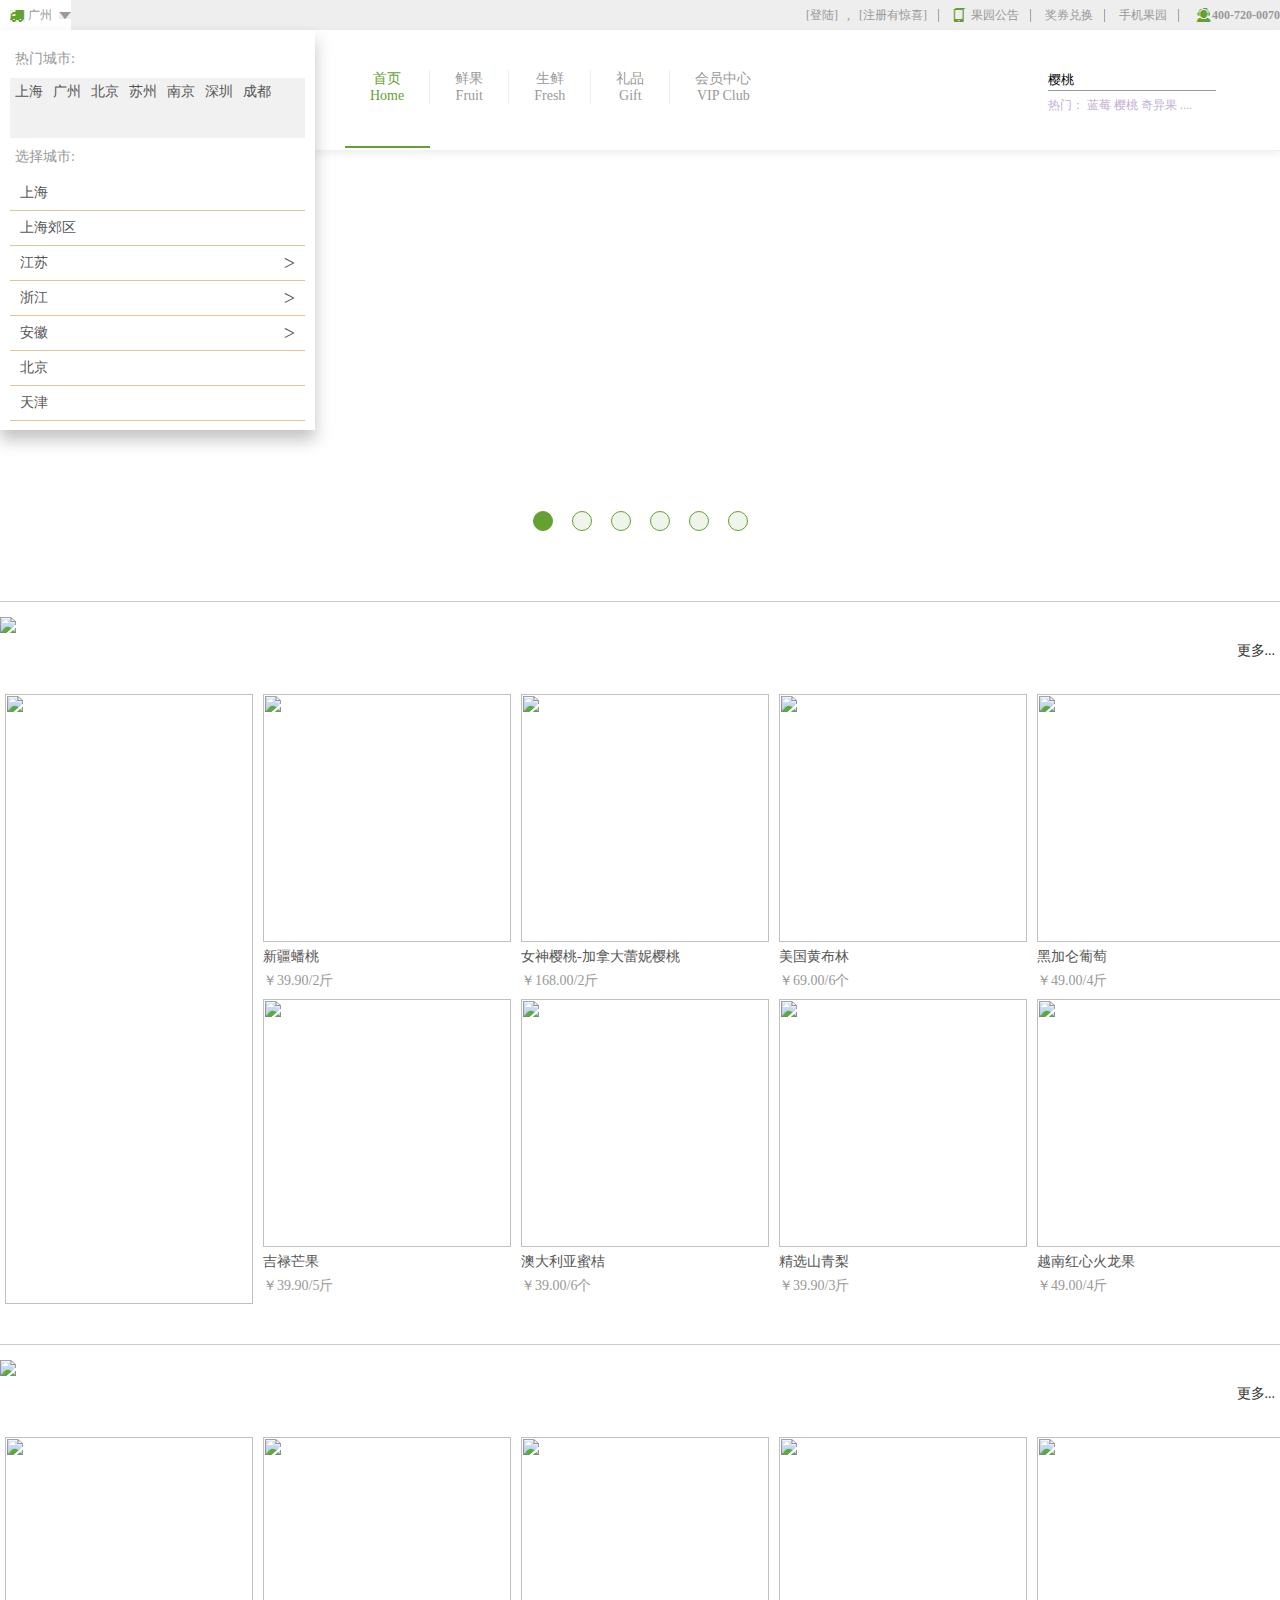
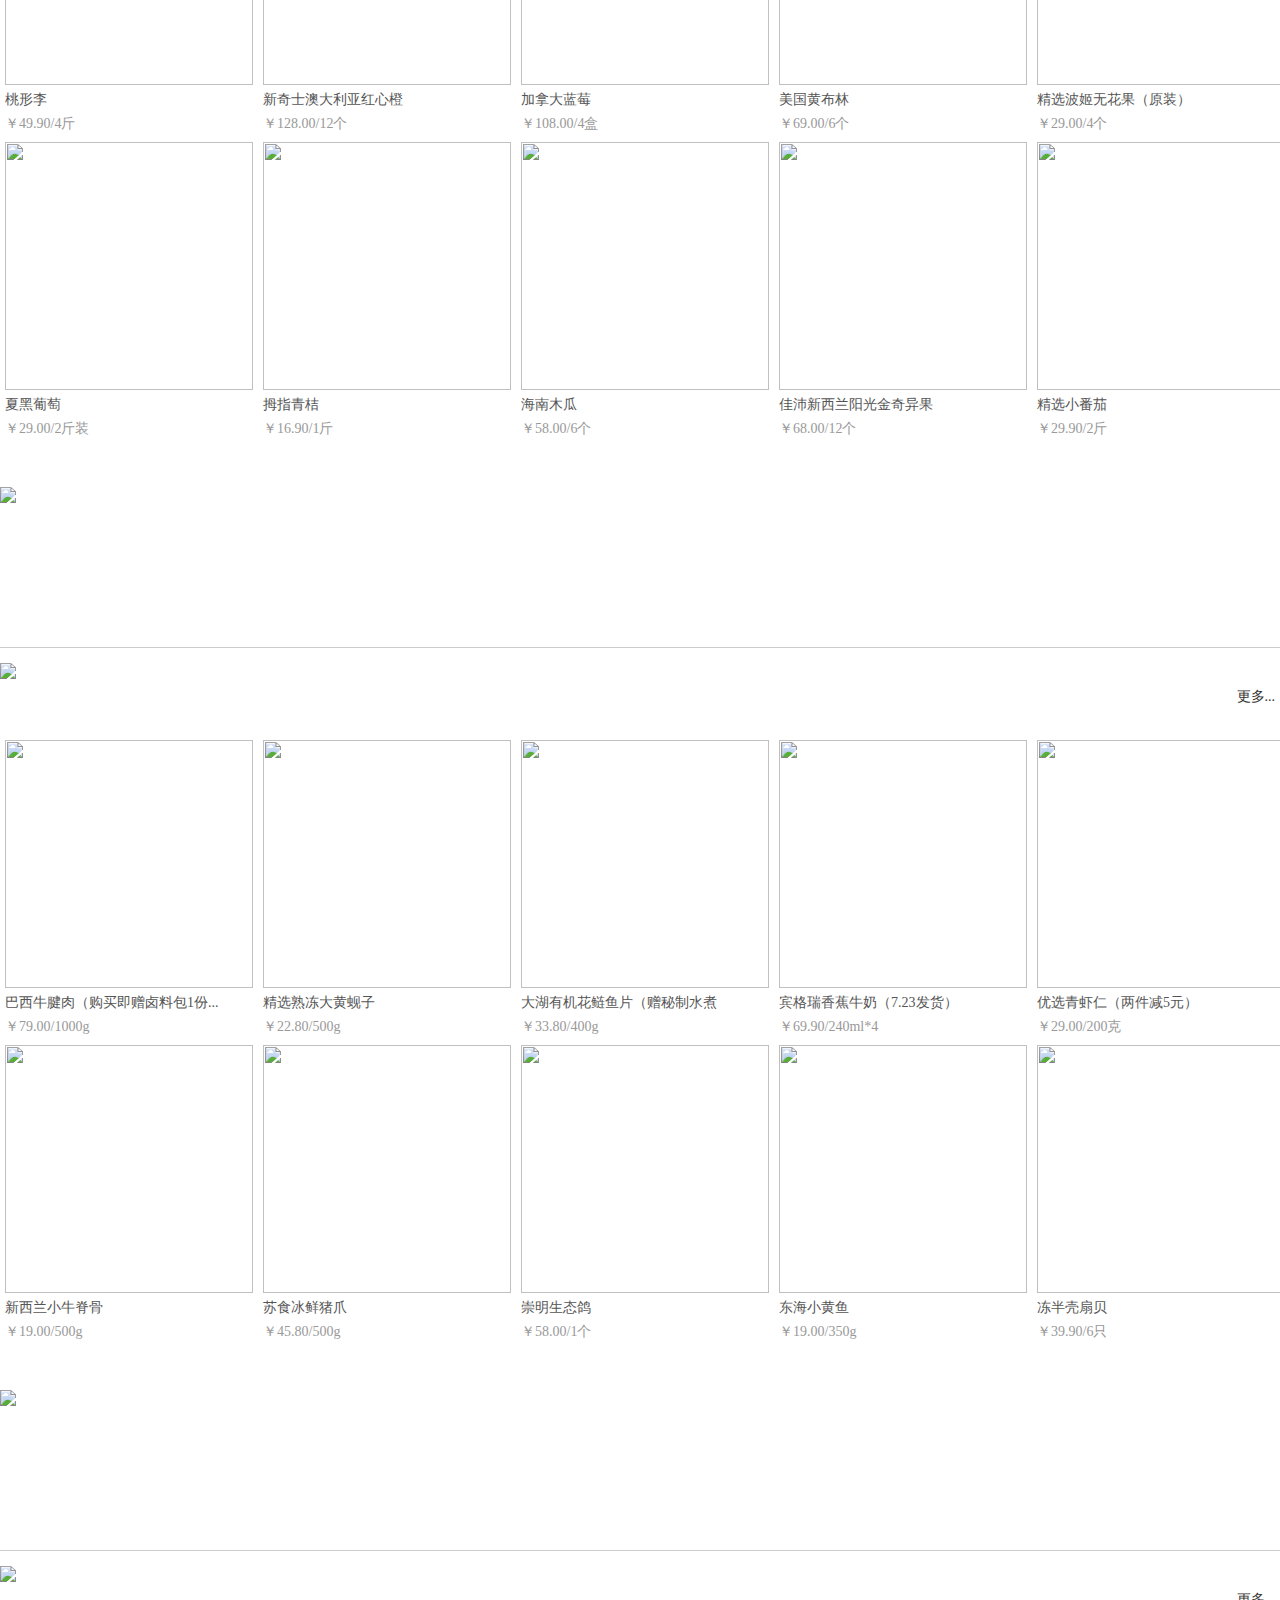
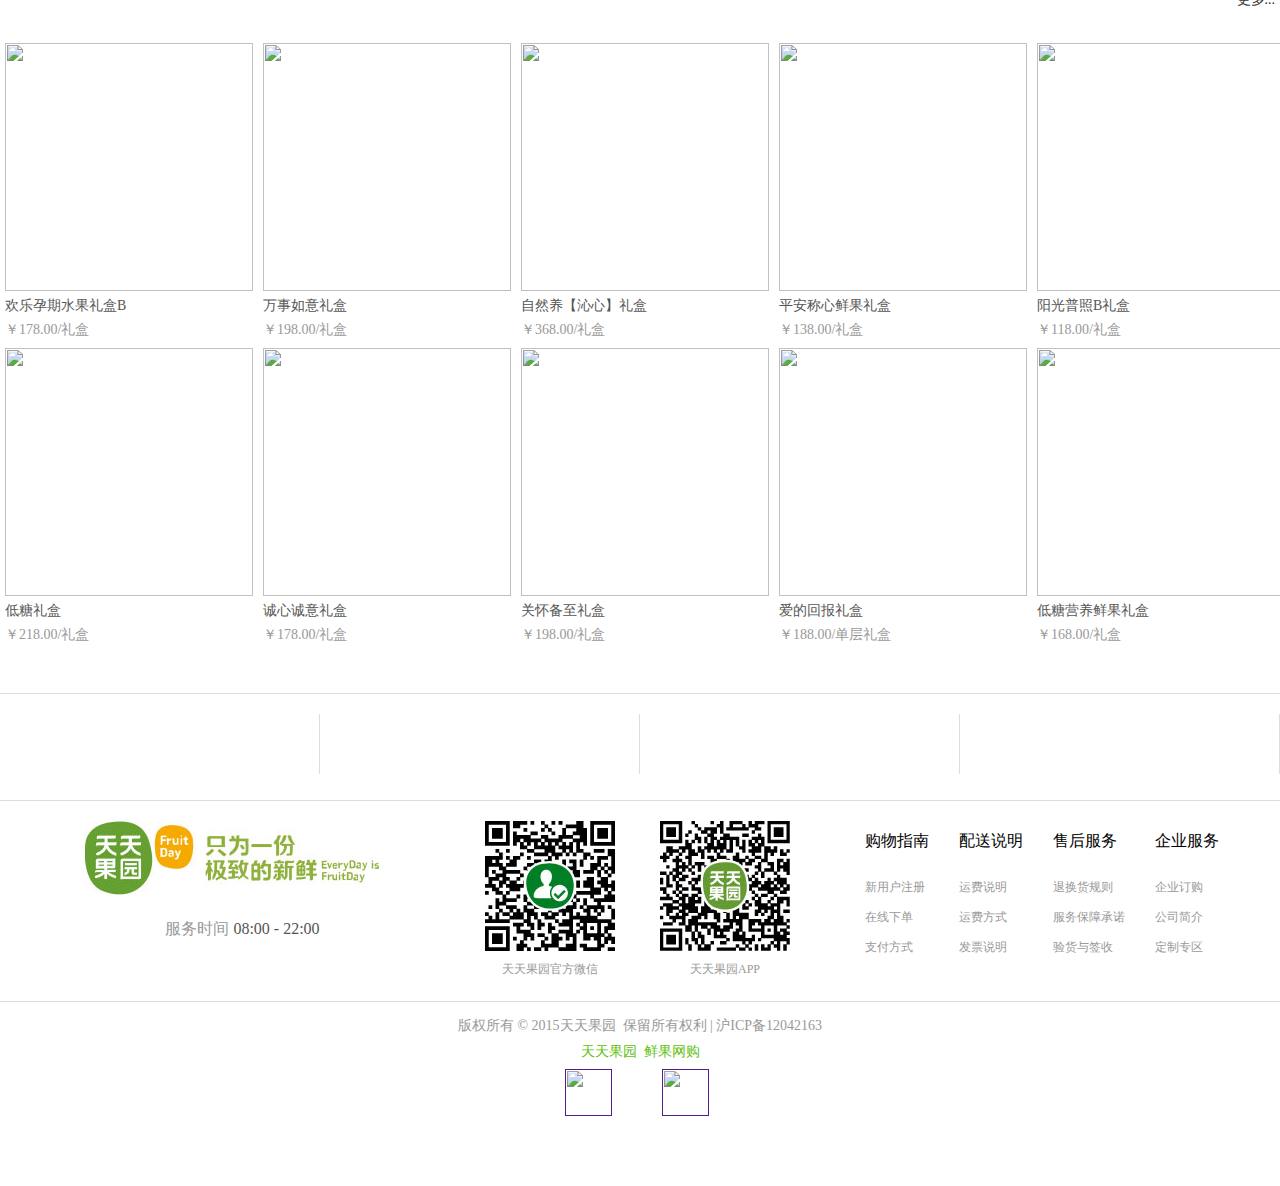
==== commit 726c76b9: "注册登录完成" ====
--- a/src/html/index.html
+++ b/src/html/index.html
@@ -28,7 +28,7 @@
 			</div>
 			<h4>400-720-0070</h4>
 			<ul class="headnav">
-				<li><a href="#">[登陆]</a> &nbsp   , &nbsp    [注册有惊喜]</li>
+				<li><a href="#">[登陆]</a> &nbsp;   , &nbsp;  <a href="#" > [注册有惊喜]</a></li>
 				<li class="hideli"><a href="#"><img src="../img/phone.jpg">果园公告</a>
 					<div class="guoranhide">
                         <ul >
@@ -401,7 +401,7 @@
                     <div class="s-unit">
                         ￥168.00/2斤
                     </div>
-                    <div class="click-buycar">
+                    <div class="click-buycar" style="background-position:-517px -243px">
             		</div>
 			</dd>
 		</dl>
@@ -414,7 +414,7 @@
                 <div class="s-unit">
                     ￥69.00/6个
                 </div>
-                <div class="click-buycar">
+                <div class="click-buycar" style="background-position:-517px -243px">
             		</div>
 			</dd>
 		</dl>
@@ -427,7 +427,7 @@
                     <div class="s-unit">
                         ￥49.00/4斤
                     </div>
-                    <div class="click-buycar">
+                    <div class="click-buycar" style="background-position:-517px -243px">
             		</div>
 			</dd>
 		</dl>
@@ -440,7 +440,7 @@
                     <div class="s-unit">
                         ￥39.90/5斤
                     </div>
-                    <div class="click-buycar">
+                    <div class="click-buycar" style="background-position:-517px -243px">
             		</div>
 			</dd>
 		</dl>
@@ -453,7 +453,7 @@
                     <div class="s-unit">
                         ￥39.00/6个
                     </div>
-                    <div class="click-buycar">
+                    <div class="click-buycar" style="background-position:-517px -243px">
             		</div>
 			</dd>
 		</dl>
@@ -467,7 +467,7 @@
                     <div class="s-unit">
                         ￥39.90/3斤
                     </div>
-                    <div class="click-buycar">
+                    <div class="click-buycar" style="background-position:-517px -243px">
             		</div>
 			</dd>
 		</dl>
@@ -480,7 +480,7 @@
                     <div class="s-unit">
                         ￥49.00/4斤
                     </div>
-                    <div class="click-buycar">
+                    <div class="click-buycar" style="background-position:-517px -243px">
             		</div>
 			</dd>
 		</dl>
@@ -502,7 +502,7 @@
                 <div class="s-unit">
                     ￥49.90/4斤
                 </div>
-                <div class="click-buycar">
+                <div class="click-buycar" style="background-position:-517px -243px">
             		</div>
 			</dd>
 		</dl>
@@ -515,7 +515,7 @@
                 <div class="s-unit">
                     ￥128.00/12个
                 </div>
-                <div class="click-buycar">
+                <div class="click-buycar" style="background-position:-517px -243px">
             		</div>   
 			</dd>
 		</dl>
@@ -529,7 +529,7 @@
                     <div class="s-unit">
                         ￥108.00/4盒
                     </div>
-                    <div class="click-buycar">
+                    <div class="click-buycar" style="background-position:-517px -243px">
             		</div>
 			</dd>
 		</dl>
@@ -542,7 +542,7 @@
                 <div class="s-unit">
                     ￥69.00/6个
                 </div>
-                <div class="click-buycar">
+                <div class="click-buycar" style="background-position:-517px -243px">
             		</div>
 			</dd>
 		</dl>
@@ -555,7 +555,7 @@
                     <div class="s-unit">
                         ￥29.00/4个
                     </div>
-                    <div class="click-buycar">
+                    <div class="click-buycar" style="background-position:-517px -243px">
             		</div>
 			</dd>
 		</dl>
@@ -568,7 +568,7 @@
                     <div class="s-unit">
                         ￥29.00/2斤装
                     </div>
-                    <div class="click-buycar">
+                    <div class="click-buycar" style="background-position:-517px -243px">
             		</div>
 			</dd>
 		</dl>
@@ -581,7 +581,7 @@
                     <div class="s-unit">
                         ￥16.90/1斤
                     </div>
-                    <div class="click-buycar">
+                    <div class="click-buycar" style="background-position:-517px -243px">
             		</div>
 			</dd>
 		</dl>
@@ -595,7 +595,7 @@
                     <div class="s-unit">
                         ￥58.00/6个
                     </div>
-                    <div class="click-buycar">
+                    <div class="click-buycar" style="background-position:-517px -243px">
             		</div>
 			</dd>
 		</dl>
@@ -608,7 +608,7 @@
                     <div class="s-unit">
                         ￥68.00/12个
                     </div>
-                    <div class="click-buycar">
+                    <div class="click-buycar" style="background-position:-517px -243px">
             		</div>
 			</dd>
 		</dl>
@@ -621,7 +621,7 @@
                 <div class="s-unit">
                     ￥29.90/2斤
                 </div>
-                <div class="click-buycar">
+                <div class="click-buycar" style="background-position:-517px -243px">
             		</div>
 			</dd>
 		</dl>
@@ -646,7 +646,7 @@
                 <div class="s-unit">
                     ￥79.00/1000g 
                 </div>
-                <div class="click-buycar">
+                <div class="click-buycar" style="background-position:-517px -243px">
             		</div>
 			</dd>
 		</dl>
@@ -659,7 +659,7 @@
                 <div class="s-unit">
                     ￥22.80/500g 
                 </div>
-                <div class="click-buycar">
+                <div class="click-buycar" style="background-position:-517px -243px">
             		</div>   
 			</dd>
 		</dl>
@@ -673,7 +673,7 @@
                     <div class="s-unit">
                         ￥33.80/400g 
                     </div>
-                    <div class="click-buycar">
+                    <div class="click-buycar" style="background-position:-517px -243px">
             		</div>
 			</dd>
 		</dl>
@@ -686,7 +686,7 @@
                 <div class="s-unit">
                     ￥69.90/240ml*4
                 </div>
-                <div class="click-buycar">
+                <div class="click-buycar" style="background-position:-517px -243px">
             		</div>
 			</dd>
 		</dl>
@@ -699,7 +699,7 @@
                     <div class="s-unit">
                         ￥29.00/200克
                     </div>
-                    <div class="click-buycar">
+                    <div class="click-buycar" style="background-position:-517px -243px">
             		</div>
 			</dd>
 		</dl>
@@ -712,7 +712,7 @@
                     <div class="s-unit">
                         ￥19.00/500g
                     </div>
-                    <div class="click-buycar">
+                    <div class="click-buycar" style="background-position:-517px -243px">
             		</div>
 			</dd>
 		</dl>
@@ -725,7 +725,7 @@
                     <div class="s-unit">
                         ￥45.80/500g 
                     </div>
-                    <div class="click-buycar">
+                    <div class="click-buycar" style="background-position:-517px -243px">
             		</div>
 			</dd>
 		</dl>
@@ -739,7 +739,7 @@
                     <div class="s-unit">
                         ￥58.00/1个
                     </div>
-                    <div class="click-buycar">
+                    <div class="click-buycar" style="background-position:-517px -243px">
             		</div>
 			</dd>
 		</dl>
@@ -752,7 +752,7 @@
                     <div class="s-unit">
                         ￥19.00/350g
                     </div>
-                    <div class="click-buycar">
+                    <div class="click-buycar" style="background-position:-517px -243px">
             		</div>
 			</dd>
 		</dl>
@@ -765,7 +765,7 @@
                 <div class="s-unit">
                     ￥39.90/6只
                 </div>
-                <div class="click-buycar">
+                <div class="click-buycar" style="background-position:-517px -243px">
             		</div>
 			</dd>
 		</dl>
@@ -790,7 +790,7 @@
                 <div class="s-unit">
                     ￥178.00/礼盒  
                 </div>
-                <div class="click-buycar">
+                <div class="click-buycar" style="background-position:-517px -243px">
             		</div>
 			</dd>
 		</dl>
@@ -803,7 +803,7 @@
                 <div class="s-unit">
                     ￥198.00/礼盒  
                 </div>
-                <div class="click-buycar">
+                <div class="click-buycar" style="background-position:-517px -243px">
             		</div>   
 			</dd>
 		</dl>
@@ -817,7 +817,7 @@
                     <div class="s-unit">
                         ￥368.00/礼盒 
                     </div>
-                    <div class="click-buycar">
+                    <div class="click-buycar" style="background-position:-517px -243px">
             		</div>
 			</dd>
 		</dl>
@@ -830,7 +830,7 @@
                 <div class="s-unit">
                     ￥138.00/礼盒
                 </div>
-                <div class="click-buycar">
+                <div class="click-buycar" style="background-position:-517px -243px">
             		</div>
 			</dd>
 		</dl>
@@ -843,7 +843,7 @@
                     <div class="s-unit">
                         ￥118.00/礼盒
                     </div>
-                    <div class="click-buycar">
+                    <div class="click-buycar" style="background-position:-517px -243px">
             		</div>
 			</dd>
 		</dl>
@@ -856,7 +856,7 @@
                     <div class="s-unit">
                         ￥218.00/礼盒 
                     </div>
-                    <div class="click-buycar">
+                    <div class="click-buycar" style="background-position:-517px -243px">
             		</div>
 			</dd>
 		</dl>
@@ -869,7 +869,7 @@
                     <div class="s-unit">
                         ￥178.00/礼盒 
                     </div>
-                    <div class="click-buycar">
+                    <div class="click-buycar" style="background-position:-517px -243px">
             		</div>
 			</dd>
 		</dl>
@@ -883,7 +883,7 @@
                     <div class="s-unit">
                         ￥198.00/礼盒
                     </div>
-                    <div class="click-buycar">
+                    <div class="click-buycar" style="background-position:-517px -243px">
             		</div>
 			</dd>
 		</dl>
@@ -896,7 +896,7 @@
                     <div class="s-unit">
                         ￥188.00/单层礼盒
                     </div>
-                    <div class="click-buycar">
+                    <div class="click-buycar" style="background-position:-517px -243px">
             		</div>
 			</dd>
 		</dl>
@@ -909,7 +909,7 @@
                 <div class="s-unit">
                     ￥168.00/礼盒 
                 </div>
-                <div class="click-buycar">
+                <div class="click-buycar" style="background-position:-517px -243px">
             		</div>
 			</dd>
 		</dl>
@@ -962,22 +962,17 @@
         </div>
         <div class="shop-content">
             <div class="succese"><div class="succese-p"></div>加入购物车成功！</div>
-            <!-- <p class="row2">
+            <p class="row2">
                 购物车中共
                 <em class="cartcount">134</em>
                 件商品 | 商品小计
                 <em class="cartprice">￥14521.80</em>
             </p>
-            <div class="buy clearfix">
-                <div class="fr-buy pull-left">
-                    <a href="javascript:void(0);" onclick="closeCart();" class="btn btn-primary btn-lg active" role="button" title="点击此按钮，到下一步确认购买信息">继续购物</a>
-                </div>
-                <div class="fr-add pull-left">
-                    <a href="/cart" class="btn btn-primary btn-lg active" title="加入购物车" role="button">
-                        去结算
-                    </a></div>
+            <div class="buybutton">
+                <button class="continuebuy" title="点击此按钮，到下一步确认购买信息">继续购物</button>
+                <button class="gotobuy" title="加入购物车">去结算</button>      
             </div>
-             -->
+            
         </div>
 
     </div>
--- a/src/css/common.css
+++ b/src/css/common.css
@@ -8,9 +8,10 @@
 /**************************head***********************/
 .head{width:100%;background:#eeeeee;}
 .headcon{width:1280px ;margin: 0 auto; color: #999;height:30px ;position: relative;}
-.head .head-left{width:81px ;height:30px ;float: left;text-align: center;line-height: 30px;}
-.head .head-left i{position: absolute;left: 10px;top:10px;display: block; }
-.head .head-left b{position: absolute;left: 59px;top:12px; display: block;}
+.head .head-left{padding-left:10px;height:30px ;float: left;text-align: center;line-height: 30px;}
+.head .head-left i{padding-top:10px;float: left; }
+.head .head-left b{padding-top:12px; float: left; }
+.head .head-left #address{margin:0 7px 0 3px;float: left;}
 .head .head-left:hover{background: #fff}
 .head h4{float: right;line-height: 30px;font-weight: 800;background: url(../img/kefu.jpg) no-repeat left center;padding-left: 16px;}
 .head .headnav{float: right;margin-right: 16px; }
@@ -26,7 +27,7 @@
 .head .headnav .hideli .shoujihide dt{float: left;}
 .head .headnav li {float: left;background: url(../img/libg.jpg) right center no-repeat;padding: 0 13px;line-height: 30px; }
 .head .headnav li a{color: #999;}
-.head .headnav li a:hover{text-decoration:underline;color: orange;float: left;}
+.head .headnav li a:hover{text-decoration:underline;color: orange;}
 .head .headnav li img{float: left;margin-right:5px;margin-top: 8px }
 .head .hideli:hover{background: #fff}
 .head #boxcity{display: none; position: absolute;top: 30px;left: 0;width: 295px;height: 380px;padding: 10px;background: #fff;box-shadow: 0 10px 15px rgba(175,175,175,0.75);z-index: 10;overflow: auto;}
@@ -42,7 +43,7 @@
 .head #boxcity .choosecity a:hover{background:#eeeeee;color:#65a031;}
 .head #boxcity .choosecity .citysel a:hover{background: #fff;}
 /**************************nav***********************/
-.nav{width:100%;background:#fff;}
+.nav{width:100%;background:#fff;border-bottom: 1px solid #f1f1f1;box-shadow: 0 2px 8px rgba(230,230,230,0.75);}
 .navcon{width:1280px ;margin: 0 auto;height:120px ;}
 .navcon h2{padding: 23px 0 0 3px;float: left;margin-right: 48px;}
 .navcon ul li a{text-align: center;padding: 0 25px;margin: 40px 0;color: #999;border-right: 1px solid #eee;float: left;font-size: 14px;}
@@ -94,4 +95,8 @@
 #buycar .succese{width: 332px;margin:0 auto;text-indent:80px; font-size: 30px;font-family: "Hiragino Sans GB","Microsoft YaHei",sans-serif;color: #555;margin-bottom: 22px;position: relative;height: 66px;line-height: 66px;}
 #buycar .succese .succese-p{position: absolute;width: 59px;height: 66px;background:url(../img/icons.png) no-repeat -8px -247px;}
 #buycar .row2{font-size: 18px;color: #999;white-space: nowrap;padding-left: 4px;text-align: center;}
+#buycar .buybutton{height: 40px;margin: 40px 0 30px;}
+#buycar .buybutton button{cursor:pointer;border-radius: 4px;line-height: 40px; font-size: 16px;text-align: center; width: 147px;height: 40px;color: #64a131;background: #f5ffed;border: 1px solid #64a131;}
+#buycar .buybutton button.continuebuy{margin-right: 11px;margin-left:110px;}
+#buycar .buybutton button.gotobuy{color: #fff;background: #65a031}
 .overlay{position:fixed;top:0;right:0;bottom:0;left:0;background-color:#000;display: none;z-index: 10000;opacity: 0;}
--- a/src/css/index.css
+++ b/src/css/index.css
@@ -22,7 +22,7 @@
 .fruit-tui dl .biga{height:610px ;}
 .fruit-tui dl dd{color:#555;margin:3px 5px 6px;width: 248px;height: 48px;float: left;line-height: 24px;font-size: 14px;position: relative;}
 .fruit-tui dl dd .s-unit{color:#999;margin-right: 5px;}
-.fruit-tui dl dd .click-buycar{cursor: pointer;position: absolute;width: 34px;height: 34px;right: 0;top:7px;background:url(../img/ddbg.jpg) no-repeat;}
+.fruit-tui dl dd .click-buycar{cursor: pointer;position: absolute;width: 34px;height: 34px;right: 0;top:7px;background:url(../img/icons.png) no-repeat -517px -243px;}
 /****************************fruitad*************************/
 .fruitad {width: 1280px;margin: 0 auto;height: 120px;margin-bottom: 40px;}
 
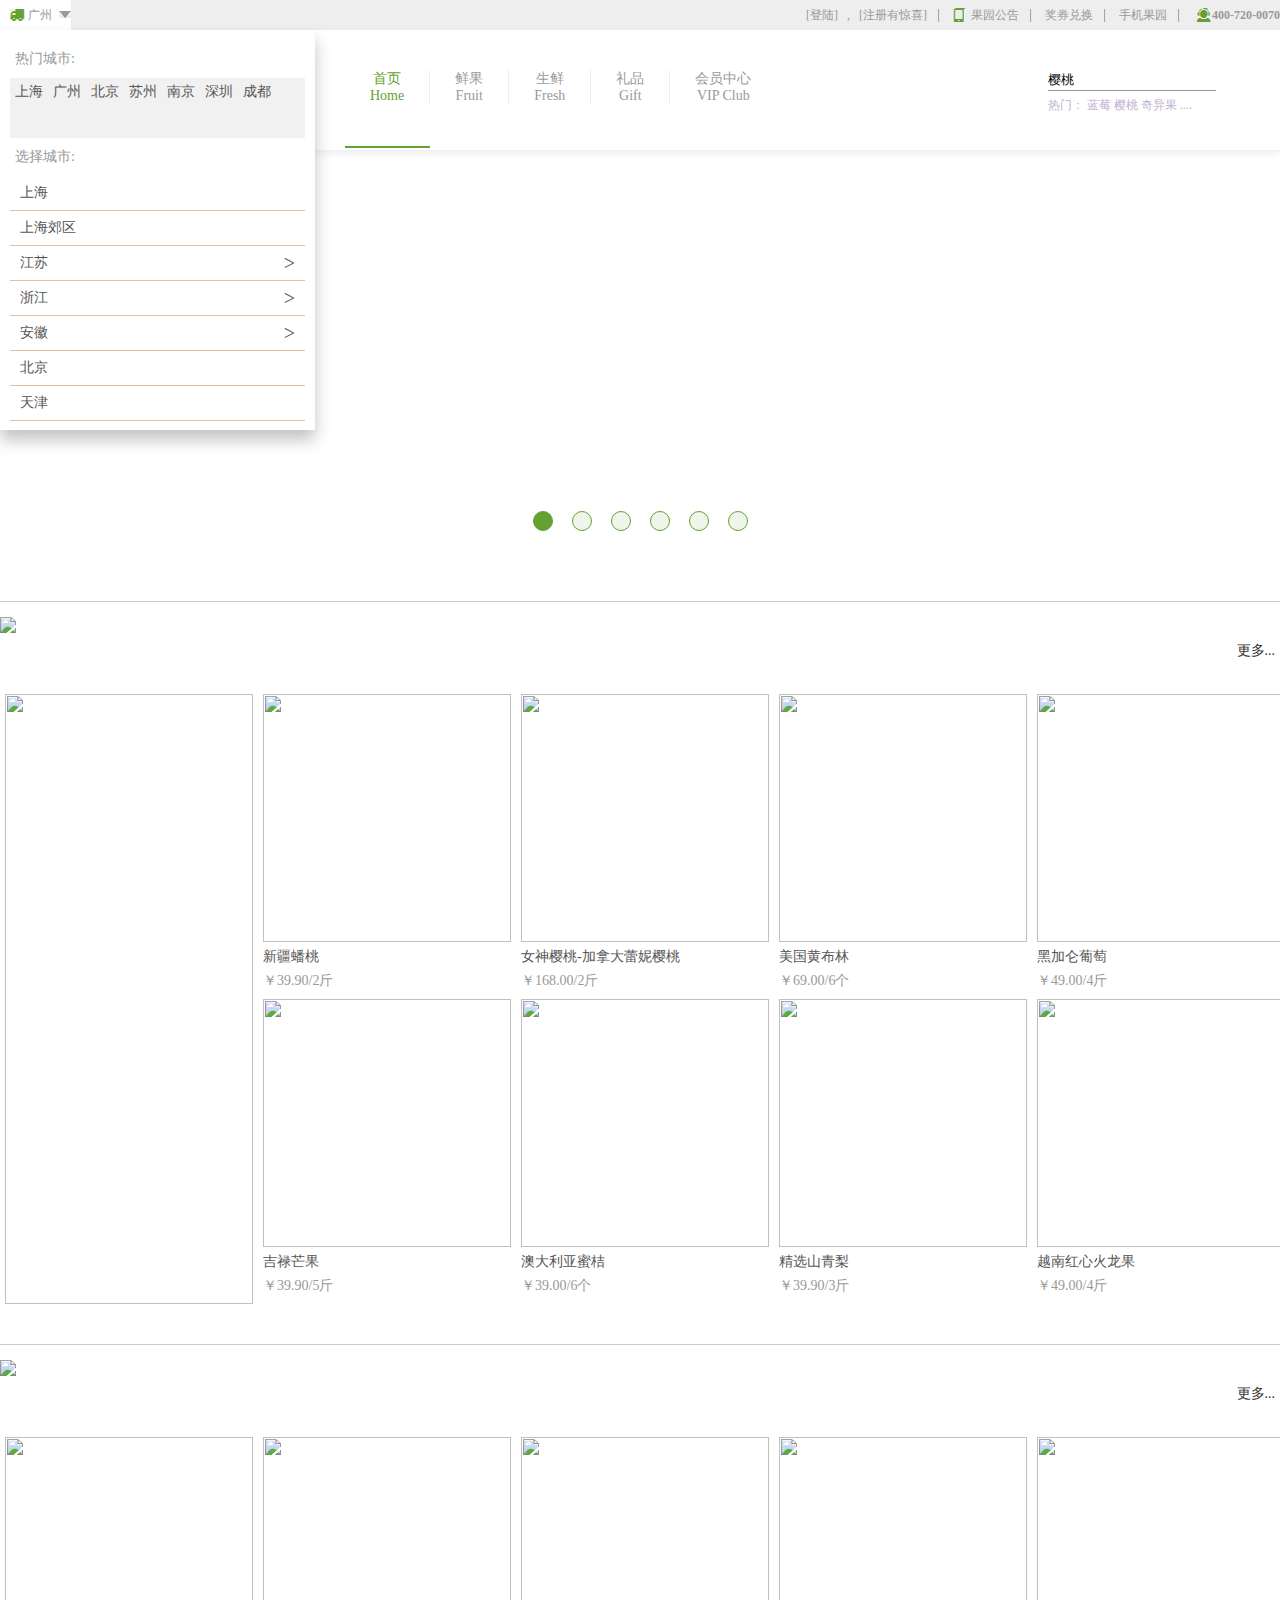
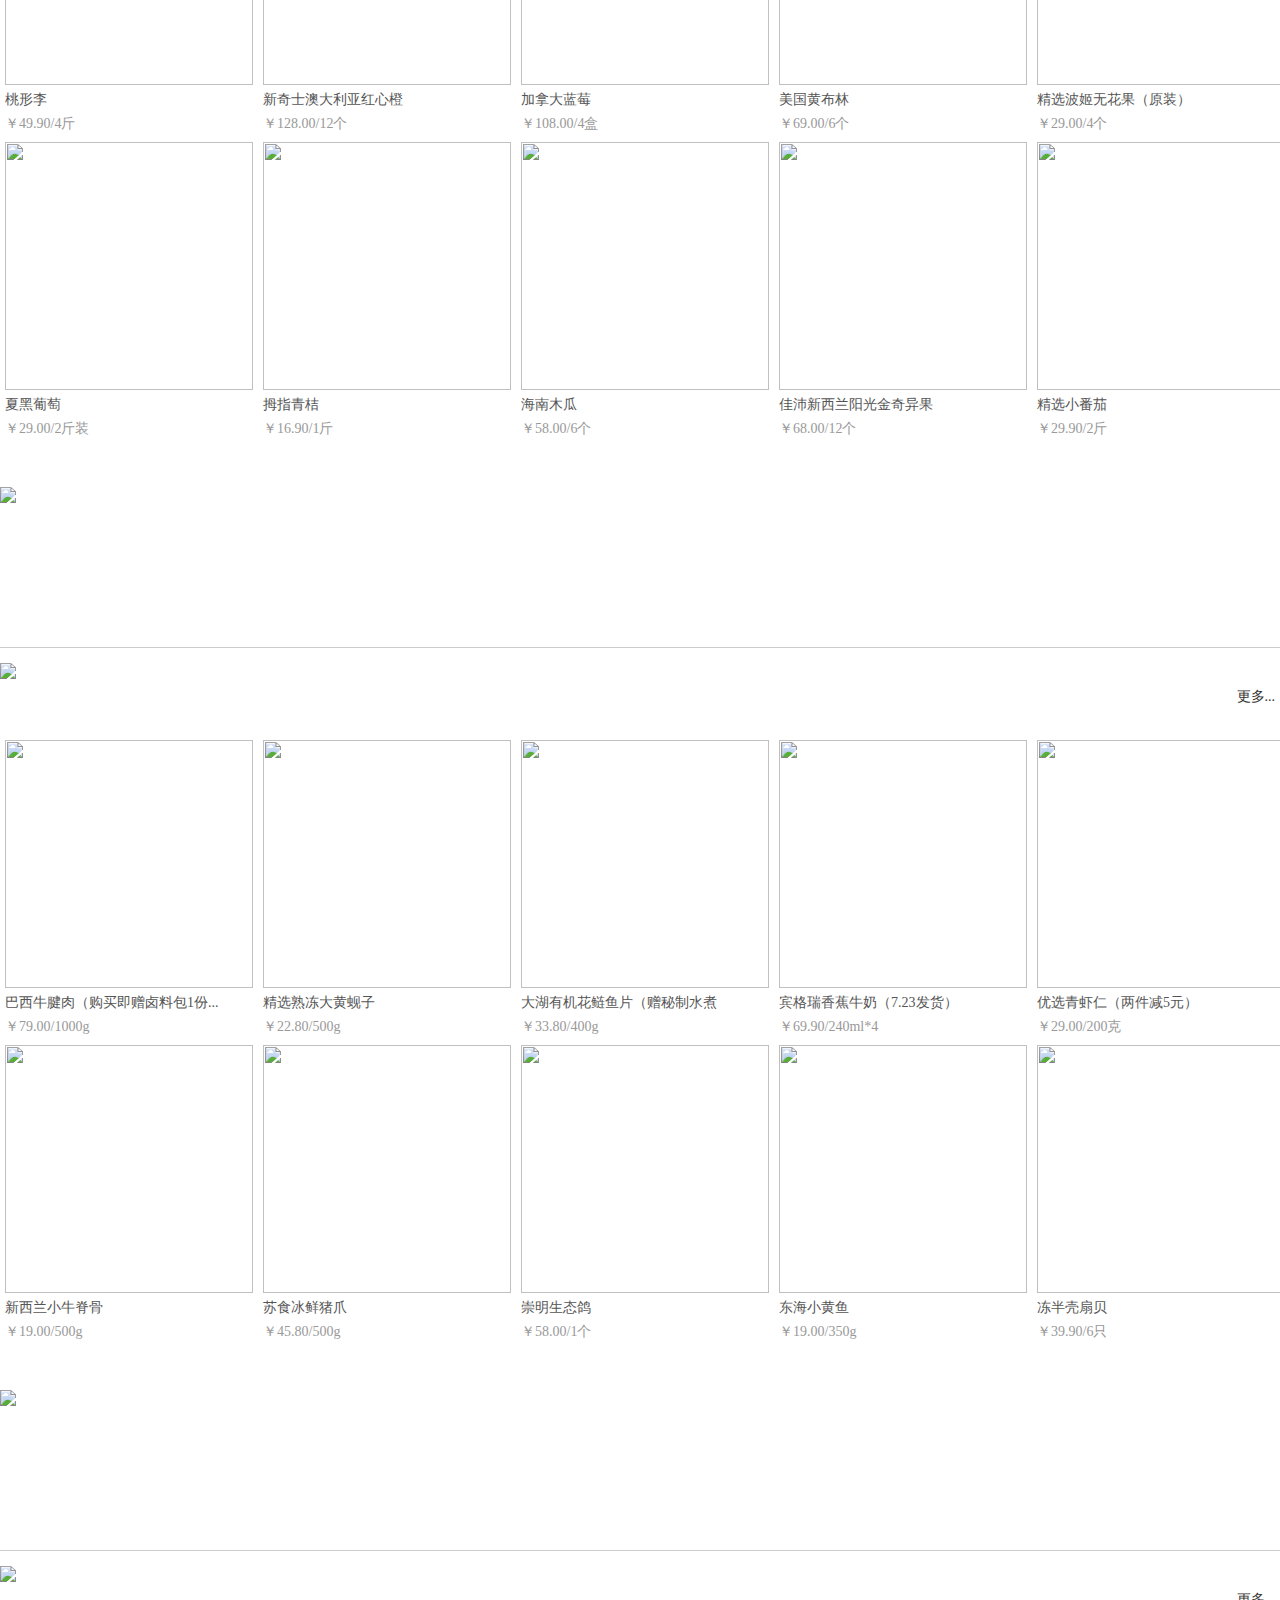
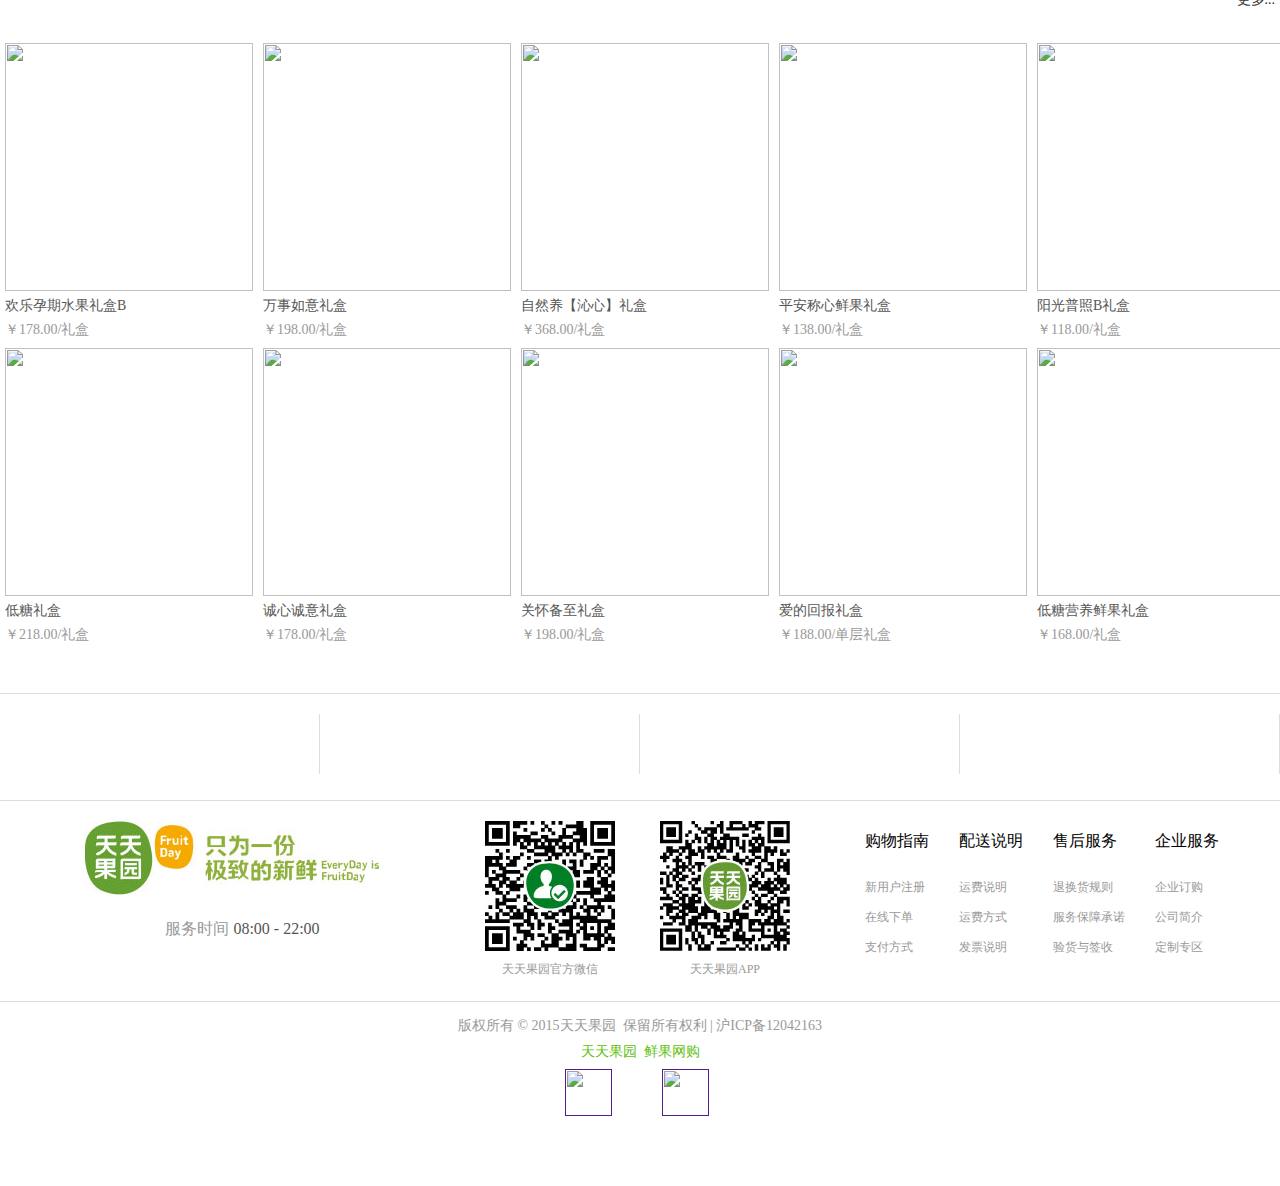
==== commit aa2aade6: "静态完成" ====
--- a/src/html/index.html
+++ b/src/html/index.html
@@ -4,8 +4,8 @@
 	<meta charset="UTF-8">
 	<title>天天果园首页</title>
 	<!-- <link href="../css/bootstrap.min.css" rel="stylesheet">  -->
-	<link rel="stylesheet" type="text/css" href="../css/common.css">
 	<link rel="stylesheet" type="text/css" href="../css/index.css">
+    <link rel="stylesheet" type="text/css" href="../css/common.css">
 	<style>
 	
 	</style>
--- a/src/css/common.css
+++ b/src/css/common.css
@@ -9,8 +9,8 @@
 .head{width:100%;background:#eeeeee;}
 .headcon{width:1280px ;margin: 0 auto; color: #999;height:30px ;position: relative;}
 .head .head-left{padding-left:10px;height:30px ;float: left;text-align: center;line-height: 30px;}
-.head .head-left i{padding-top:10px;float: left; }
-.head .head-left b{padding-top:12px; float: left; }
+.head .head-left i{float: left;width: 15px;height: 12px;margin-top:9px; }
+.head .head-left b{float: left; width: 12px;height:7px;margin-top:11px; }
 .head .head-left #address{margin:0 7px 0 3px;float: left;}
 .head .head-left:hover{background: #fff}
 .head h4{float: right;line-height: 30px;font-weight: 800;background: url(../img/kefu.jpg) no-repeat left center;padding-left: 16px;}
@@ -60,14 +60,14 @@
 .nav .nav-right .search .hotsearch a{color:#c2b0d3;}
 .nav .nav-right .buycar{width: 37px;height: 40px;float: right;background:  url(../img/buycar.jpg);margin-right: 15px;}
 /****************************liucheng*************************/
-.liucheng {width: 1280px;margin: 0 auto;height: 66px;padding: 20px 0;border-top: 1px solid #ddd;border-bottom: 1px solid #ddd;}
+.liucheng {width: 1280px;margin: 0 auto;height: 66px;padding: 20px 0;border-top: 1px solid #ddd;border-bottom: 1px solid #ddd;float:left;}
 .liucheng li{width: 319px;height: 60px;border-right: 1px solid #ddd;text-align: center;float: left;}
 .liucheng .list1{background: url(../img/icon.png) 40px 0 no-repeat}
 .liucheng .list2{background: url(../img/icon.png) 40px -60px no-repeat;}
 .liucheng .list3{background: url(../img/icon.png) 40px -120px no-repeat;}
 .liucheng .list4{background: url(../img/icon.png) 40px -180px no-repeat;}
 /****************************foot-link*************************/
-.foot-link {width: 1280px;margin: 0 auto;padding: 20px 0;margin-bottom: 15px;border-bottom: 1px solid #ddd;min-height: 160px;}
+.foot-link {width: 1280px;margin: 0 auto;padding: 20px 0;margin-bottom: 15px;border-bottom: 1px solid #ddd;min-height: 160px;float: left;}
 .foot-link .block4{float: left;margin: 0 85px;width: 315px;height: 145px;text-align: center;}
 .foot-link .block4 .logo{background: url(../img/logo.jpg) no-repeat;width: 315px;height: 82px;}
 .foot-link .block4 .tel{margin: 8px 0 8px 80px;overflow: hidden;}
@@ -80,7 +80,7 @@
 .foot-link .block3 li a:hover{text-decoration: underline;color: #64a131;}
 .foot-link .block3 li h4{font-size:16px;font-weight: 500px;margin: 10px 0 20px;}
 /****************************foot-foot*************************/
-.foot-foot {text-align: center;color:#999;font-size: 14px;}
+.foot-foot {text-align: center;color:#999;font-size: 14px;float: left;width: 1280px;margin: 0 auto;}
 .foot-foot .p2{color:#5fc00e;margin: 8px 0;}
 .foot-foot img{width: 47px;height: 47px;margin:0 25px 70px;}
 .foot-foot .p3{width: 200px;margin:0 auto;}
